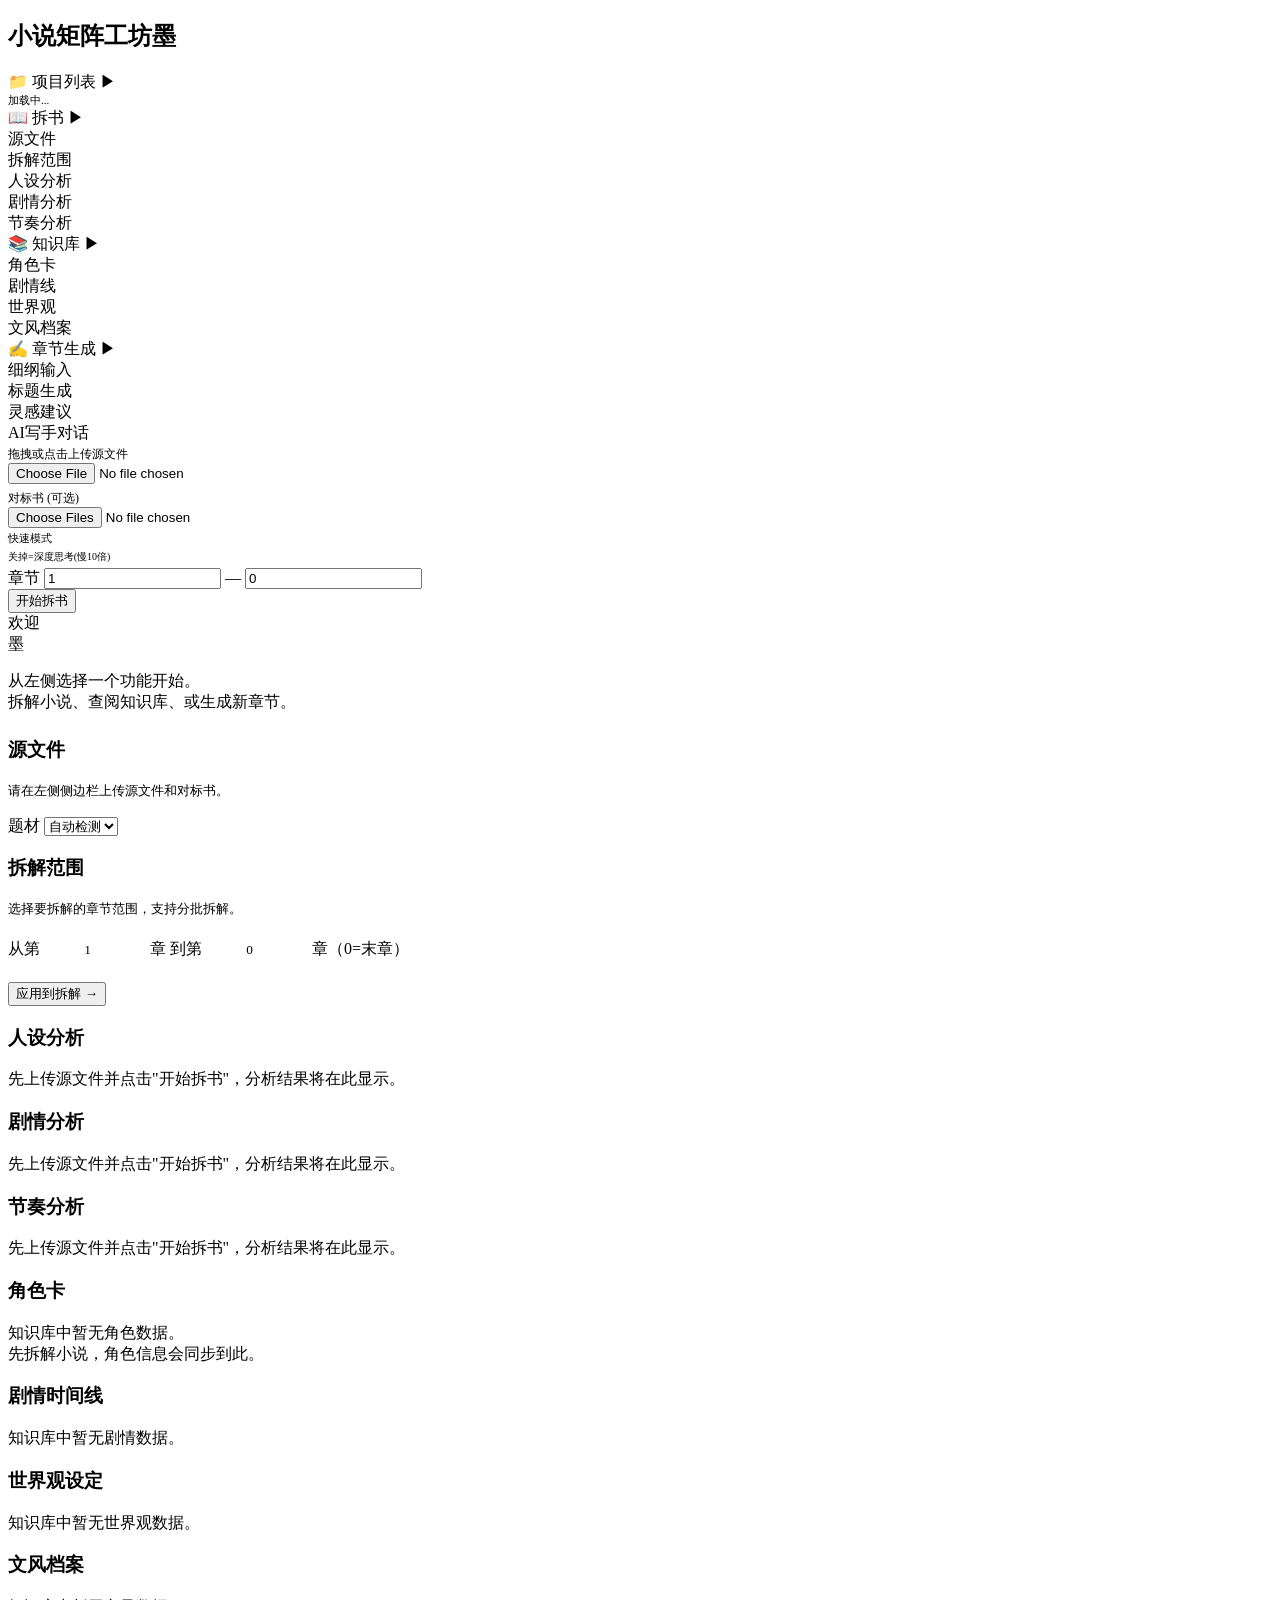
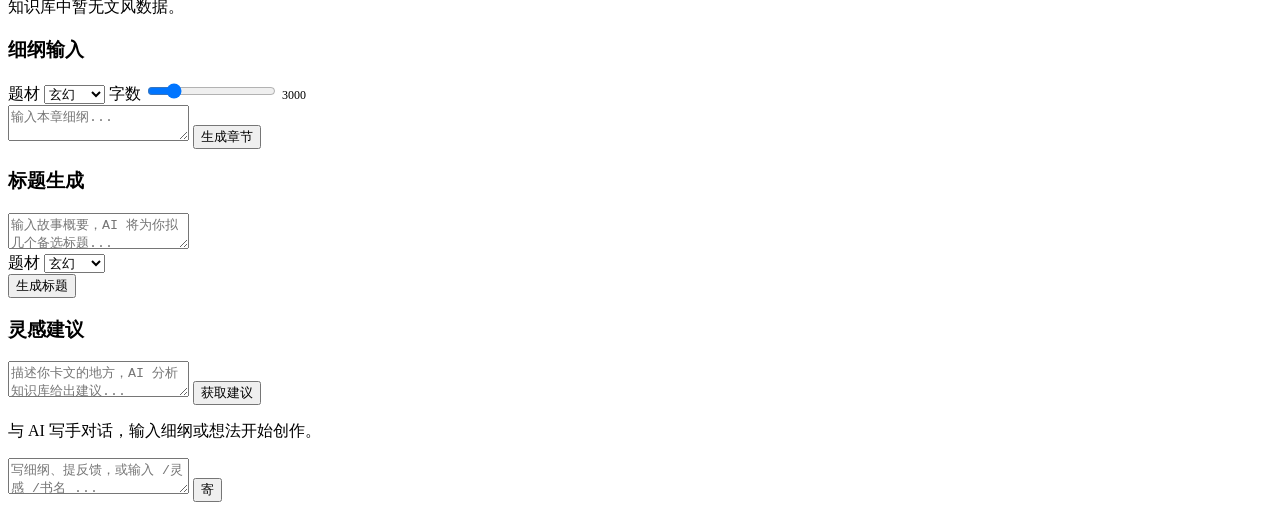
==== webui/templates/index.html @ 05a25d52 "feat: streaming chapter generation - text appears in real-time as AI writes" ====
<!DOCTYPE html>
<html lang="zh-CN">
<head>
<meta charset="UTF-8">
<meta name="viewport" content="width=device-width, initial-scale=1.0">
<title>小说矩阵工坊</title>
<link rel="stylesheet" href="/static/style.css">
</head>
<body>

<div class="app">

<!-- ============ SIDEBAR ============ -->
<aside class="sidebar" id="sidebar">

  <div class="sidebar-header">
    <h1>小说矩阵工坊<span class="stamp">墨</span></h1>
  </div>

  <nav class="sidebar-nav">

    <!-- 项目列表 Section -->
    <div class="nav-section open" id="nav-section-projects">
      <div class="nav-section-header" data-section="projects">
        <span class="icon">📁</span> 项目列表
        <span class="arrow">▶</span>
      </div>
      <div class="nav-items" id="projectListItems">
        <div class="nav-item" style="color:var(--ink-light);font-size:11px;">加载中...</div>
      </div>
    </div>

    <!-- 拆书 Section -->
    <div class="nav-section open" id="nav-section-deconstruct">
      <div class="nav-section-header" data-section="deconstruct">
        <span class="icon">📖</span> 拆书
        <span class="arrow">▶</span>
      </div>
      <div class="nav-items">
        <div class="nav-item active" data-panel="deconstruct-source">
          <span class="dot"></span> 源文件
        </div>
        <div class="nav-item" data-panel="deconstruct-range">
          <span class="dot"></span> 拆解范围
        </div>
        <div class="nav-item" data-panel="deconstruct-chars">
          <span class="dot"></span> 人设分析
        </div>
        <div class="nav-item" data-panel="deconstruct-plot">
          <span class="dot"></span> 剧情分析
        </div>
        <div class="nav-item" data-panel="deconstruct-pace">
          <span class="dot"></span> 节奏分析
        </div>
      </div>
    </div>

    <!-- 知识库 Section -->
    <div class="nav-section open" id="nav-section-kb">
      <div class="nav-section-header" data-section="kb">
        <span class="icon">📚</span> 知识库
        <span class="arrow">▶</span>
      </div>
      <div class="nav-items">
        <div class="nav-item" data-panel="kb-characters">
          <span class="dot"></span> 角色卡
        </div>
        <div class="nav-item" data-panel="kb-timeline">
          <span class="dot"></span> 剧情线
        </div>
        <div class="nav-item" data-panel="kb-world">
          <span class="dot"></span> 世界观
        </div>
        <div class="nav-item" data-panel="kb-style">
          <span class="dot"></span> 文风档案
        </div>
      </div>
    </div>

    <!-- 章节生成 Section -->
    <div class="nav-section open" id="nav-section-generate">
      <div class="nav-section-header" data-section="generate">
        <span class="icon">✍</span> 章节生成
        <span class="arrow">▶</span>
      </div>
      <div class="nav-items">
        <div class="nav-item" data-panel="generate-outline">
          <span class="dot"></span> 细纲输入
        </div>
        <div class="nav-item" data-panel="generate-title">
          <span class="dot"></span> 标题生成
        </div>
        <div class="nav-item" data-panel="generate-inspire">
          <span class="dot"></span> 灵感建议
        </div>
        <div class="nav-item" data-panel="generate-writer">
          <span class="dot"></span> AI写手对话
        </div>
      </div>
    </div>

  </nav>

  <!-- 文件上传 (常驻侧边栏) -->
  <div class="sidebar-upload-section">
    <div class="sidebar-upload" id="sidebarUploadZone">
      <span style="font-size:12px;color:var(--ink-light)">拖拽或点击上传源文件</span>
      <div class="file-name" id="sidebarFileName"></div>
    </div>
    <input type="file" class="file-input-hidden" id="fileInput" accept=".txt,.epub,.mobi">
    <div class="sidebar-upload" id="sidebarRefUploadZone" style="margin-top:4px;">
      <span style="font-size:12px;color:var(--ink-light)">对标书 (可选)</span>
      <div class="file-name" id="sidebarRefFileNames"></div>
    </div>
    <input type="file" class="file-input-hidden" id="refFileInput" accept=".txt,.epub,.mobi" multiple>
  </div>

  <div class="sidebar-actions">
    <div class="setting-row" style="margin-bottom:4px;">
      <label style="font-size:11px;color:var(--ink-light);">快速模式</label>
      <div class="toggle on" id="fastToggle" onclick="this.classList.toggle('on')"></div>
      <span style="font-size:10px;color:var(--ink-light);">关掉=深度思考(慢10倍)</span>
    </div>
    <div class="chapter-range">
      章节 <input type="number" id="chStart" value="1" min="1" placeholder="起"> —
      <input type="number" id="chEnd" value="0" min="0" placeholder="终">
    </div>
    <button class="btn btn-primary" onclick="startAnalyze()">开始拆书</button>
  </div>
</aside>

<!-- ============ MAIN ============ -->
<div class="main-content">

  <!-- Tab Bar -->
  <div class="tab-bar" id="tabBar">
    <div class="tab active" data-tab="welcome" onclick="activateTab('welcome')">
      欢迎 <span class="tab-close" onclick="event.stopPropagation();closeTab('welcome')" style="visibility:hidden">×</span>
    </div>
  </div>

  <!-- Tab Content -->
  <div class="tab-content-area" id="tabContentArea">

    <!-- Welcome Tab -->
    <div class="tab-panel active welcome-panel" id="panel-welcome">
      <div class="seal">墨</div>
      <p>从左侧选择一个功能开始。<br>拆解小说、查阅知识库、或生成新章节。</p>
      <div class="progress-row" style="margin-top:24px;justify-content:center;flex-wrap:wrap;gap:8px;">
        <div class="progress-dots" id="progressDots">
          <span class="progress-dot" title="文件处理"></span>
          <span class="progress-dot" title="拆书分析"></span>
          <span class="progress-dot" title="知识归档"></span>
          <span class="progress-dot" title="AI写手"></span>
        </div>
        <button class="btn btn-sm" id="stopBtn" onclick="stopPipeline()" style="display:none;color:var(--cinnabar);border-color:var(--cinnabar);">停止</button>
      </div>
    </div>

    <!-- === 拆书 Panels === -->
    <div class="tab-panel" id="panel-deconstruct-source">
      <h3>源文件</h3>
      <p style="font-size:13px;color:var(--ink-light);margin:16px 0;">请在左侧侧边栏上传源文件和对标书。</p>
      <div class="setting-row">
        <label>题材</label>
        <select class="genre-select" id="genreSelect">
          <option value="">自动检测</option>
          <option>玄幻</option><option>仙侠</option><option>武侠</option><option>都市</option>
          <option>轻小说</option><option>历史</option><option>军事</option><option>科幻</option>
          <option>奇幻</option><option>游戏</option><option>悬疑</option><option>现实</option>
          <option>体育</option><option>短篇</option><option>恋爱</option>
        </select>
      </div>
    </div>

    <div class="tab-panel" id="panel-deconstruct-range">
      <h3>拆解范围</h3>
      <p style="font-size:13px;color:var(--ink-light);margin:16px 0;">选择要拆解的章节范围，支持分批拆解。</p>
      <div style="display:flex;gap:12px;align-items:center;margin:16px 0;">
        <span>从第</span>
        <input type="number" id="chStartBig" value="1" min="1" style="width:70px;padding:8px;border:1px solid var(--ink-line);border-radius:var(--radius);font-family:var(--font);text-align:center;">
        <span>章 到第</span>
        <input type="number" id="chEndBig" value="0" min="0" style="width:70px;padding:8px;border:1px solid var(--ink-line);border-radius:var(--radius);font-family:var(--font);text-align:center;">
        <span>章（0=末章）</span>
      </div>
      <button class="btn btn-primary btn-sm" onclick="syncChapterRange()">应用到拆解 →</button>
    </div>

    <div class="tab-panel" id="panel-deconstruct-chars">
      <h3>人设分析</h3>
      <div class="empty-state"><p>先上传源文件并点击"开始拆书"，分析结果将在此显示。</p></div>
    </div>

    <div class="tab-panel" id="panel-deconstruct-plot">
      <h3>剧情分析</h3>
      <div class="empty-state"><p>先上传源文件并点击"开始拆书"，分析结果将在此显示。</p></div>
    </div>

    <div class="tab-panel" id="panel-deconstruct-pace">
      <h3>节奏分析</h3>
      <div class="empty-state"><p>先上传源文件并点击"开始拆书"，分析结果将在此显示。</p></div>
    </div>

    <!-- === 知识库 Panels === -->
    <div class="tab-panel" id="panel-kb-characters">
      <h3>角色卡</h3>
      <div class="kb-grid" id="kbCharGrid"></div>
      <div class="empty-state" id="kbCharEmpty"><p>知识库中暂无角色数据。<br>先拆解小说，角色信息会同步到此。</p></div>
    </div>

    <div class="tab-panel" id="panel-kb-timeline">
      <h3>剧情时间线</h3>
      <div id="kbTimelineContent"></div>
      <div class="empty-state" id="kbTimelineEmpty"><p>知识库中暂无剧情数据。</p></div>
    </div>

    <div class="tab-panel" id="panel-kb-world">
      <h3>世界观设定</h3>
      <div id="kbWorldContent"></div>
      <div class="empty-state" id="kbWorldEmpty"><p>知识库中暂无世界观数据。</p></div>
    </div>

    <div class="tab-panel" id="panel-kb-style">
      <h3>文风档案</h3>
      <div id="kbStyleContent"></div>
      <div class="empty-state" id="kbStyleEmpty"><p>知识库中暂无文风数据。</p></div>
    </div>

    <!-- === 章节生成 Panels === -->
    <div class="tab-panel" id="panel-generate-outline">
      <h3>细纲输入</h3>
      <div class="setting-row" style="margin-top:12px;">
        <label>题材</label>
        <select class="genre-select" id="genGenreSelect">
          <option>玄幻</option><option>仙侠</option><option>武侠</option><option>都市</option>
          <option>轻小说</option><option>历史</option><option>军事</option><option>科幻</option>
          <option>奇幻</option><option>游戏</option><option>悬疑</option><option>现实</option>
          <option>体育</option><option>短篇</option><option>恋爱</option>
        </select>
        <label>字数</label>
        <input type="range" min="2000" max="8000" value="3000" step="500" id="genWordCount" oninput="document.getElementById('wordCountLabel').textContent=this.value">
        <span id="wordCountLabel" style="font-size:12px;color:var(--ink-light)">3000</span>
      </div>
      <textarea class="outline-input" id="outlineInput" placeholder="输入本章细纲...&#10;&#10;例如：&#10;1. 林羽踏入秘境，遭遇三阶妖兽&#10;2. 苦战后觉醒新功法&#10;3. 秘境深处发现古修士遗迹"></textarea>
      <button class="btn btn-primary" onclick="startGenerateChapter()">生成章节</button>
    </div>

    <div class="tab-panel" id="panel-generate-title">
      <h3>标题生成</h3>
      <textarea class="outline-input" id="titleSynopsisInput" placeholder="输入故事概要，AI 将为你拟几个备选标题..."></textarea>
      <div class="setting-row">
        <label>题材</label>
        <select class="genre-select" id="titleGenreSelect">
          <option>玄幻</option><option>仙侠</option><option>武侠</option><option>都市</option>
          <option>轻小说</option><option>历史</option><option>军事</option><option>科幻</option>
          <option>奇幻</option><option>游戏</option><option>悬疑</option><option>现实</option>
          <option>体育</option><option>短篇</option><option>恋爱</option>
        </select>
      </div>
      <button class="btn btn-primary" onclick="generateTitles()">生成标题</button>
      <div id="titleResults" style="margin-top:16px;"></div>
    </div>

    <div class="tab-panel" id="panel-generate-inspire">
      <h3>灵感建议</h3>
      <textarea class="outline-input" id="inspireInput" placeholder="描述你卡文的地方，AI 分析知识库给出建议...&#10;&#10;例如：&#10;主角被三位元婴期修士围杀，怎么破局？"></textarea>
      <button class="btn btn-primary" onclick="getInspiration()">获取建议</button>
      <div id="inspireResults" style="margin-top:16px;"></div>
    </div>

    <div class="tab-panel" id="panel-generate-writer">
      <div class="chat-panel">
        <div class="chat-messages" id="chatMessages">
          <div class="empty-state"><p>与 AI 写手对话，输入细纲或想法开始创作。</p></div>
        </div>
        <div class="chat-input-area">
          <textarea id="chatInput" rows="2" placeholder="写细纲、提反馈，或输入 /灵感 /书名 ..." onkeydown="if(event.key==='Enter'&&!event.shiftKey){event.preventDefault();sendChat();}"></textarea>
          <button class="btn btn-primary" onclick="sendChat()">寄</button>
        </div>
      </div>
    </div>

  </div><!-- /tab-content-area -->

</div><!-- /main-content -->

</div><!-- /app -->

<script>
// ============ APP STATE ============
let sourceFilePath = '';
let sourceFileName = '';
let refFilePaths = [];
let refFileNames = [];
let savedChapters = [];
let chatHistory = [];
let analysisResult = null;

// ============ TAB SYSTEM ============
const openTabs = new Map();
openTabs.set('welcome', true);

function activateTab(tabId) {
  // Add tab if not open
  if (!openTabs.has(tabId) && tabId !== 'welcome') {
    const panel = document.getElementById('panel-' + tabId);
    const title = panel ? panel.querySelector('h3')?.textContent || tabId : tabId;
    openTabs.set(tabId, true);
    renderTabs();
  }

  // Deactivate all
  document.querySelectorAll('.tab').forEach(t => t.classList.remove('active'));
  document.querySelectorAll('.tab-panel').forEach(p => p.classList.remove('active'));

  // Activate target
  const tab = document.querySelector(`.tab[data-tab="${tabId}"]`);
  if (tab) tab.classList.add('active');
  const panel = document.getElementById('panel-' + tabId);
  if (panel) panel.classList.add('active');

  // Highlight sidebar nav item
  document.querySelectorAll('.nav-item').forEach(n => n.classList.remove('active'));
  const navItem = document.querySelector(`[data-panel="${tabId}"]`);
  if (navItem) navItem.classList.add('active');
}

function closeTab(tabId) {
  if (tabId === 'welcome') return;
  openTabs.delete(tabId);
  renderTabs();
  // Switch to welcome if closed tab was active
  const activeTab = document.querySelector('.tab.active');
  if (activeTab && activeTab.dataset.tab === tabId) {
    activateTab('welcome');
  }
}

function renderTabs() {
  const bar = document.getElementById('tabBar');
  let html = '';

  // Welcome tab always first
  html += `<div class="tab${getActiveTabId() === 'welcome' ? ' active' : ''}" data-tab="welcome" onclick="activateTab('welcome')">
    欢迎 <span class="tab-close" onclick="event.stopPropagation();closeTab('welcome')" style="visibility:hidden">×</span>
  </div>`;

  for (const [tid, _] of openTabs) {
    if (tid === 'welcome') continue;
    const panel = document.getElementById('panel-' + tid);
    const title = panel ? panel.querySelector('h3')?.textContent || tid : tid;
    const active = getActiveTabId() === tid ? ' active' : '';
    html += `<div class="tab${active}" data-tab="${tid}" onclick="activateTab('${tid}')">
      ${title} <span class="tab-close" onclick="event.stopPropagation();closeTab('${tid}')">×</span>
    </div>`;
  }
  bar.innerHTML = html;
}

function getActiveTabId() {
  const active = document.querySelector('.tab.active');
  return active ? active.dataset.tab : 'welcome';
}

function openPanel(panelId) {
  if (!openTabs.has(panelId)) {
    openTabs.set(panelId, true);
    renderTabs();
  }
  activateTab(panelId);
}

// ============ SIDEBAR NAVIGATION ============
document.querySelectorAll('.nav-section-header').forEach(header => {
  header.addEventListener('click', () => {
    const section = header.parentElement;
    section.classList.toggle('open');
  });
});

document.querySelectorAll('.nav-item').forEach(item => {
  item.addEventListener('click', () => {
    const panelId = item.dataset.panel;
    openPanel(panelId);
  });
});

// ============ FILE UPLOAD ============
const uploadZone = document.getElementById('sidebarUploadZone');
const fileInput = document.getElementById('fileInput');
const refUploadZone = document.getElementById('sidebarRefUploadZone');
const refFileInput = document.getElementById('refFileInput');

uploadZone.addEventListener('click', () => fileInput.click());
uploadZone.addEventListener('dragover', e => { e.preventDefault(); uploadZone.classList.add('dragover'); });
uploadZone.addEventListener('dragleave', () => uploadZone.classList.remove('dragover'));
uploadZone.addEventListener('drop', e => {
  e.preventDefault();
  uploadZone.classList.remove('dragover');
  if (e.dataTransfer.files.length) uploadFile(e.dataTransfer.files[0]);
});
fileInput.addEventListener('change', () => { if (fileInput.files.length) uploadFile(fileInput.files[0]); });

refUploadZone.addEventListener('click', () => refFileInput.click());
refUploadZone.addEventListener('dragover', e => { e.preventDefault(); refUploadZone.classList.add('dragover'); });
refUploadZone.addEventListener('dragleave', () => refUploadZone.classList.remove('dragover'));
refUploadZone.addEventListener('drop', e => {
  e.preventDefault();
  refUploadZone.classList.remove('dragover');
  Array.from(e.dataTransfer.files).forEach(uploadRefFile);
});
refFileInput.addEventListener('change', () => { Array.from(refFileInput.files).forEach(uploadRefFile); });

async function uploadFile(file) {
  const fd = new FormData();
  fd.append('file', file);
  try {
    const res = await fetch('/api/upload', { method: 'POST', body: fd });
    const data = await res.json();
    sourceFilePath = data.path;
    sourceFileName = data.filename;
    document.getElementById('sidebarFileName').textContent = '已选择: ' + data.filename;
    toast('源文件上传成功');
  } catch(e) { toast('上传失败: ' + e.message); }
}

async function uploadRefFile(file) {
  const fd = new FormData();
  fd.append('file', file);
  try {
    const res = await fetch('/api/upload-reference', { method: 'POST', body: fd });
    const data = await res.json();
    refFilePaths.push(data.path);
    refFileNames.push(data.filename);
    document.getElementById('sidebarRefFileNames').textContent = '已选择: ' + refFileNames.join(', ');
    toast('对标书上传成功');
  } catch(e) { toast('上传失败: ' + e.message); }
}

// ============ CHAPTER RANGE ============
function syncChapterRange() {
  document.getElementById('chStart').value = document.getElementById('chStartBig').value;
  document.getElementById('chEnd').value = document.getElementById('chEndBig').value;
  toast('拆解范围已应用');
  openPanel('deconstruct-source');
}

// Sync sidebar inputs to main inputs
document.getElementById('chStart').addEventListener('change', function() {
  document.getElementById('chStartBig').value = this.value;
});
document.getElementById('chEnd').addEventListener('change', function() {
  document.getElementById('chEndBig').value = this.value;
});

// ============ ANALYZE ============
async function startAnalyze() {
  if (!sourceFilePath) { toast('请先上传源文件'); return; }

  const fd = new FormData();
  fd.append('file_path', sourceFilePath);
  fd.append('genre', document.getElementById('genreSelect').value);
  fd.append('reference_paths', JSON.stringify(refFilePaths));
  fd.append('start_chapter', document.getElementById('chStart').value || '0');
  fd.append('end_chapter', document.getElementById('chEnd').value || '0');
  fd.append('fast_mode', document.getElementById('fastToggle').classList.contains('on'));
  fd.append('project', sourceFileName || '');

  try {
    const res = await fetch('/api/analyze', { method: 'POST', body: fd });
    await res.json();
    toast('拆书已启动，请查看进度');
    openPanel('deconstruct-chars');

    // Show loading state
    ['deconstruct-chars','deconstruct-plot','deconstruct-pace'].forEach(id => {
      const panel = document.getElementById('panel-' + id);
      if (panel) {
        const empty = panel.querySelector('.empty-state');
        if (empty) empty.innerHTML = '<div class="spinner"></div><p>分析中...</p>';
      }
    });
  } catch(e) { toast('启动失败: ' + e.message); }
}

// ============ CHAPTER GENERATION ============
async function startGenerateChapter() {
  const outline = document.getElementById('outlineInput').value.trim();
  if (!outline) { toast('请输入章节细纲'); return; }

  const fd = new FormData();
  fd.append('outline', outline);
  fd.append('genre', document.getElementById('genGenreSelect').value);
  fd.append('word_count', document.getElementById('genWordCount').value);
  fd.append('reference_style', analysisResult?.reference_style || '');

  try {
    const res = await fetch('/api/generate-chapter', { method: 'POST', body: fd });
    await res.json();
    toast('章节生成已启动');
    openPanel('generate-writer');
  } catch(e) { toast('生成失败: ' + e.message); }
}

// ============ TITLES ============
async function generateTitles() {
  const synopsis = document.getElementById('titleSynopsisInput').value.trim();
  if (!synopsis) { toast('请输入故事概要'); return; }

  const fd = new FormData();
  fd.append('synopsis', synopsis);
  fd.append('genre', document.getElementById('titleGenreSelect').value);

  try {
    const res = await fetch('/api/titles', { method: 'POST', body: fd });
    const data = await res.json();
    document.getElementById('titleResults').innerHTML = `<div class="message ai"><div class="msg-content">${escapeHtml(data.titles || '无结果')}</div></div>`;
  } catch(e) { toast('生成失败: ' + e.message); }
}

// ============ INSPIRATION ============
async function getInspiration() {
  const stuck = document.getElementById('inspireInput').value.trim();
  if (!stuck) { toast('请描述卡文的地方'); return; }

  const fd = new FormData();
  fd.append('stuck_point', stuck);

  try {
    const res = await fetch('/api/inspiration', { method: 'POST', body: fd });
    const data = await res.json();
    document.getElementById('inspireResults').innerHTML = `<div class="message ai"><div class="msg-content">${escapeHtml(data.suggestion || '无结果')}</div></div>`;
  } catch(e) { toast('获取失败: ' + e.message); }
}

// ============ CHAT ============
async function sendChat() {
  const input = document.getElementById('chatInput');
  const text = input.value.trim();
  if (!text) return;

  // Add user message
  const msgs = document.getElementById('chatMessages');
  const empty = msgs.querySelector('.empty-state');
  if (empty) empty.remove();

  msgs.innerHTML += `<div class="message user"><div class="msg-content">${escapeHtml(text)}</div></div>`;
  chatHistory.push({ role: 'user', content: text });
  input.value = '';
  msgs.scrollTop = msgs.scrollHeight;

  let response = '';

  // Handle slash commands
  if (text.startsWith('/灵感')) {
    const fd = new FormData();
    fd.append('stuck_point', text.replace('/灵感','').trim() || '卡文了');
    try {
      const res = await fetch('/api/inspiration', { method: 'POST', body: fd });
      const data = await res.json();
      response = data.suggestion || '暂时没有建议。';
    } catch(e) { response = '获取建议失败：' + e.message; }
  } else if (text.startsWith('/书名')) {
    const fd = new FormData();
    fd.append('synopsis', text.replace('/书名','').trim() || '无概要');
    fd.append('genre', document.getElementById('genGenreSelect').value);
    try {
      const res = await fetch('/api/titles', { method: 'POST', body: fd });
      const data = await res.json();
      response = data.titles || '暂时没有标题建议。';
    } catch(e) { response = '生成标题失败：' + e.message; }
  } else {
    // Treat as chapter outline — trigger chapter generation
    const fd = new FormData();
    fd.append('outline', text);
    fd.append('genre', document.getElementById('genGenreSelect').value);
    fd.append('word_count', document.getElementById('genWordCount').value);
    try {
      const res = await fetch('/api/generate-chapter', { method: 'POST', body: fd });
      await res.json();
      response = '章节生成已启动，请稍候查看结果...';
    } catch(e) { response = '生成失败：' + e.message; }
  }

  msgs.innerHTML += `<div class="message ai">
    <div class="msg-content">${escapeHtml(response)}</div>
    <div class="msg-actions">
      <button class="btn btn-sm" onclick="adoptChapter(this)">采纳</button>
      <button class="btn btn-sm" onclick="toast('请手动微调')">微调</button>
      <button class="btn btn-sm" onclick="toast('重新生成中...')">重写</button>
    </div>
  </div>`;
  chatHistory.push({ role: 'assistant', content: response });
  msgs.scrollTop = msgs.scrollHeight;
}

function adoptChapter(btn) {
  const content = btn.parentElement.previousElementSibling.textContent;
  const chNum = savedChapters.length + 1;
  savedChapters.push({ chapter: chNum, content, time: new Date().toLocaleTimeString() });
  refreshKBPanel();
  toast(`第${chNum}章已保存到知识库`);
}

// ============ SSE PROGRESS ============
const agentLabels = ['文件处理', '拆书分析', '知识归档', 'AI写手'];
let streamBuffer = '';
let streamMsgEl = null;

const evtSource = new EventSource('/api/events');
evtSource.onmessage = function(event) {
  try {
    const data = JSON.parse(event.data);
    updateProgress(data.agent_id, data.status, data.message || '');

    // Streaming text for Agent4
    if (data.status === 'streaming' && data.message) {
      handleStreamChunk(data.message);
    }

    // Auto-refresh panels when agent finishes
    if (data.status === 'done') {
      if (data.agent_id === 'agent4') {
        // Finalize streamed chapter
        finalizeStreamedChapter();
      }
      fetchState();
    }
  } catch(e) {}
};

function handleStreamChunk(chunk) {
  streamBuffer += chunk;
  const msgs = document.getElementById('chatMessages');
  const empty = msgs.querySelector('.empty-state');
  if (empty) empty.remove();

  if (!streamMsgEl) {
    streamMsgEl = document.createElement('div');
    streamMsgEl.className = 'message ai';
    streamMsgEl.innerHTML = '<div class="msg-content"></div>';
    msgs.appendChild(streamMsgEl);
  }
  streamMsgEl.querySelector('.msg-content').textContent = streamBuffer;
  msgs.scrollTop = msgs.scrollHeight;
}

function finalizeStreamedChapter() {
  if (streamMsgEl && streamBuffer) {
    // Add action buttons
    const actions = document.createElement('div');
    actions.className = 'msg-actions';
    actions.innerHTML = `
      <button class="btn btn-sm" onclick="adoptChapter(this)">采纳</button>
      <button class="btn btn-sm" onclick="toast('请手动微调')">微调</button>
      <button class="btn btn-sm" onclick="toast('重新生成中...')">重写</button>
    `;
    streamMsgEl.appendChild(actions);
    chatHistory.push({ role: 'assistant', content: streamBuffer });
    lastChapter = streamBuffer;
  }
  streamBuffer = '';
  streamMsgEl = null;
}

function updateProgress(agentId, status, message) {
  const dots = document.querySelectorAll('#progressDots .progress-dot');
  const agentMap = { agent1: 0, agent2: 1, agent3: 2, agent4: 3 };
  const idx = agentMap[agentId];
  if (idx === undefined) return;
  // Don't clear other dots
  dots.forEach((d, i) => {
    if (i === idx) {
      d.classList.remove('running', 'done');
      if (status === 'running') d.classList.add('running');
      if (status === 'done') d.classList.add('done');
    }
  });
  // Update title
  dots.forEach((d, i) => { d.title = agentLabels[i]; });
  // Show message if available
  if (message && message.length > 0 && message.length < 80) {
    updateProgressLabel(message);
  }
}

let progressLabelEl = null;
function updateProgressLabel(msg) {
  if (!progressLabelEl) {
    progressLabelEl = document.createElement('span');
    progressLabelEl.style.cssText = 'font-size:11px;color:var(--ink-light);margin-left:8px;';
    const row = document.querySelector('.progress-row');
    if (row) row.appendChild(progressLabelEl);
  }
  progressLabelEl.textContent = msg;
}

// ============ STATE POLLING ============
let lastResultHash = '';

async function fetchState() {
  try {
    const res = await fetch('/api/state');
    const data = await res.json();
    if (!data.result) return;

    analysisResult = data.result;

    // Sync progress dots
    syncProgressDots(data);

    // Always render KB panels (has historical data from disk)
    renderKBPanels(data.knowledge_base, data.result.genre);

    // Show new chapter (check BEFORE hash — chapter text is deep in the result)
    if (data.result.last_chapter) {
      renderLastChapter(data.result.last_chapter);
    }

    // Check if result changed (skip decon re-render if same)
    const hash = JSON.stringify(data.result).substring(0, 200);
    if (hash === lastResultHash) return;
    lastResultHash = hash;

    // Populate deconstruct panels (only during/after analysis)
    if (data.result.decon_results && data.result.decon_results.length > 0) {
      renderDeconstructResults(data.result.decon_results);
    }
  } catch(e) {}
}

// ============ PROJECT MANAGEMENT ============
let currentProject = '';
let allProjects = [];

async function loadProjects() {
  try {
    const res = await fetch('/api/state');
    const data = await res.json();
    allProjects = data.projects || [];
    if (data.knowledge_base?.project) {
      currentProject = data.knowledge_base.project;
    }
    renderProjectList();
  } catch(e) {}
}

function renderProjectList() {
  const container = document.getElementById('projectListItems');
  if (!allProjects.length) {
    container.innerHTML = '<div class="nav-item" style="color:var(--ink-light);font-size:11px;">暂无项目</div>';
    return;
  }
  container.innerHTML = allProjects.map(p =>
    `<div class="nav-item${p === currentProject ? ' active' : ''}" data-project="${escapeHtml(p)}">
      <span class="dot"></span> ${escapeHtml(p)}
    </div>`
  ).join('');
  // Use event delegation
  container.querySelectorAll('.nav-item[data-project]').forEach(el => {
    el.addEventListener('click', function() {
      selectProject(this.dataset.project);
    });
  });
}

async function selectProject(projectName) {
  currentProject = projectName;
  renderProjectList();
  try {
    const res = await fetch('/api/state?project=' + encodeURIComponent(projectName));
    const data = await res.json();
    analysisResult = data.result;
    renderKBPanels(data.knowledge_base, data.knowledge_base?.genre || '');
    openPanel('kb-characters');
  } catch(e) {}
}

// ============ CHECKPOINT DETECTION ============
async function checkIncompleteTasks() {
  try {
    const res = await fetch('/api/checkpoints');
    const data = await res.json();
    if (data.checkpoints && data.checkpoints.length > 0) {
      showCheckpointModal(data.checkpoints);
    }
  } catch(e) {}
}

function showCheckpointModal(checkpoints) {
  const overlay = document.createElement('div');
  overlay.style.cssText = 'position:fixed;inset:0;background:rgba(0,0,0,0.3);z-index:999;display:flex;align-items:center;justify-content:center;';

  const items = checkpoints.map(c => `
    <div style="display:flex;align-items:center;justify-content:space-between;padding:10px;border:1px solid var(--ink-line);border-radius:var(--radius);margin:6px 0;">
      <div>
        <strong>${escapeHtml(c.project)}</strong>
        <span style="font-size:11px;color:var(--ink-light);margin-left:8px;">${c.chunks} chunks · ${escapeHtml(c.genre||'')}</span>
      </div>
      <button class="btn btn-primary btn-sm" onclick="resumeTask('${escapeHtml(c.file_path||'')}', '${escapeHtml(c.project)}', '${escapeHtml(c.genre||'玄幻')}')">继续</button>
    </div>
  `).join('');

  overlay.innerHTML = `
    <div style="background:var(--card-bg);padding:24px;border-radius:var(--radius);max-width:480px;width:90%;border:1px solid var(--ink-line);">
      <h3 style="margin-bottom:8px;">发现未完成任务</h3>
      <p style="font-size:13px;color:var(--ink-light);margin-bottom:16px;">以下项目有未完成的拆解任务，可以继续执行归档步骤：</p>
      ${items}
      <div style="margin-top:12px;text-align:right;">
        <button class="btn btn-sm" onclick="this.closest('[style*=fixed]').remove()">忽略</button>
      </div>
    </div>`;
  document.body.appendChild(overlay);
}

async function resumeTask(filePath, project, genre) {
  // Remove modal
  document.querySelector('[style*=fixed][style*=rgba]')?.remove();
  if (!filePath) { toast('文件路径丢失，无法续跑'); return; }

  const fd = new FormData();
  fd.append('file_path', filePath);
  fd.append('genre', genre);
  fd.append('reference_paths', '[]');
  fd.append('start_chapter', '0');
  fd.append('end_chapter', '0');
  fd.append('fast_mode', document.getElementById('fastToggle').classList.contains('on'));
  fd.append('project', project);

  try {
    await fetch('/api/analyze', { method: 'POST', body: fd });
    toast('已启动续跑: ' + project);
  } catch(e) { toast('启动失败: ' + e.message); }
}

// Initial fetch on load
checkIncompleteTasks();
loadProjects();
fetchState();
setInterval(fetchState, 4000);

// --- Render deconstruct results ---
function renderDeconstructResults(deconResults) {
  // Merge all results
  const allChars = [];
  const allRels = [];
  const allHooks = [];
  const allDopamine = [];
  const allStyle = [];
  const allForeshadowing = { planted: [], resolved: [] };

  deconResults.forEach(r => {
    (r.characters || []).forEach(c => { if (!allChars.find(x => x.name === c.name)) allChars.push(c); });
    (r.relationships || []).forEach(rel => allRels.push(rel));
    (r.hooks || []).forEach(h => allHooks.push(h));
    if (r.dopamine_curve && r.dopamine_curve.type) allDopamine.push(r.dopamine_curve);
    if (r.style_dna && Object.keys(r.style_dna).length) allStyle.push(r.style_dna);
    (r.foreshadowing?.planted || []).forEach(f => allForeshadowing.planted.push(f));
    (r.foreshadowing?.resolved || []).forEach(f => allForeshadowing.resolved.push(f));
  });

  // 人设分析
  const charPanel = document.getElementById('panel-deconstruct-chars');
  if (charPanel) {
    let html = '<h3>人设分析</h3>';
    if (allChars.length === 0) {
      html += '<div class="empty-state"><p>本段未检测到新角色</p></div>';
    } else {
      html += allChars.map(c => `
        <div class="char-card">
          <strong>${escapeHtml(c.name || '?')}</strong>
          ${c.explicit_traits ? '<br>特征: ' + escapeHtml(c.explicit_traits) : ''}
          ${c.hidden_motivation ? '<br>动机: ' + escapeHtml(c.hidden_motivation) : ''}
          ${c.core_conflict ? '<br>矛盾: ' + escapeHtml(c.core_conflict) : ''}
        </div>`).join('');
    }
    if (allRels.length > 0) {
      html += '<h3>人物关系</h3>';
      html += allRels.map(r => `<div class="char-card">
        ${escapeHtml((r.pair||[]).join(' ↔ '))}: ${escapeHtml(r.type||'')} (亲密度:${r.intimacy||0})
        ${r.trend ? ' → ' + escapeHtml(r.trend) : ''}
      </div>`).join('');
    }
    charPanel.innerHTML = html;
  }

  // 剧情分析
  const plotPanel = document.getElementById('panel-deconstruct-plot');
  if (plotPanel) {
    let html = '<h3>剧情分析</h3>';
    if (allHooks.length === 0) {
      html += '<div class="empty-state"><p>未检测到明确钩子</p></div>';
    } else {
      html += allHooks.map(h => `<div class="char-card">
        [${escapeHtml(h.type||'')}] 评分:${h.score||'?'}/10 — ${escapeHtml(h.description||'')}
      </div>`).join('');
    }
    // Foreshadowing
    if (allForeshadowing.planted.length > 0) {
      html += '<h3>已埋伏笔</h3>';
      html += allForeshadowing.planted.map(f => `<div class="char-card">${escapeHtml(f.description||'')} (置信度:${f.confidence||'?'})</div>`).join('');
    }
    if (allForeshadowing.resolved.length > 0) {
      html += '<h3>已回收伏笔</h3>';
      html += allForeshadowing.resolved.map(f => `<div class="char-card">${escapeHtml(f.description||'')}</div>`).join('');
    }
    plotPanel.innerHTML = html;
  }

  // 节奏分析
  const pacePanel = document.getElementById('panel-deconstruct-pace');
  if (pacePanel) {
    let html = '<h3>节奏分析</h3>';
    if (allDopamine.length > 0) {
      html += '<h4>爽点/情绪曲线</h4>';
      html += allDopamine.map(d => `<div class="char-card">
        类型: ${escapeHtml(d.type||'')} | 强度: ${d.intensity||0} | ${escapeHtml(d.note||'')}
      </div>`).join('');
    }
    if (allStyle.length > 0) {
      html += '<h4>文风DNA</h4>';
      const s = allStyle[allStyle.length-1]; // most recent
      html += `<div class="char-card">
        成语密度: ${s.idiom_density||'?'} | 对白占比: ${s.dialogue_ratio||'?'} | 平均句长: ${s.avg_sentence_length||'?'}
        ${s.camera_sequence ? '<br>镜头: ' + escapeHtml(s.camera_sequence) : ''}
        ${s.sentence_patterns?.length ? '<br>句式指纹: ' + s.sentence_patterns.join(', ') : ''}
      </div>`;
    }
    if (allDopamine.length === 0 && allStyle.length === 0) {
      html += '<div class="empty-state"><p>节奏数据收集中</p></div>';
    }
    pacePanel.innerHTML = html;
  }
}

// --- KB Panels ---
function renderKBPanels(kbData, genre) {
  if (!kbData) return;

  genre = genre || kbData.genre || '玄幻';
  const chars = kbData.characters || [];
  const charCount = kbData.character_count || chars.length;
  const foreshadowingCount = kbData.foreshadowing_count || 0;
  const styleProfile = kbData.style_profile || {};

  // Character cards panel
  const charGrid = document.getElementById('kbCharGrid');
  const charEmpty = document.getElementById('kbCharEmpty');
  if (charCount > 0 && chars.length > 0) {
    if (charEmpty) charEmpty.style.display = 'none';
    if (charGrid) {
      charGrid.innerHTML = chars.slice(0, 50).map(c => `
        <div class="kb-card">
          <h4>${escapeHtml(c.name || '未命名')}</h4>
          ${c.explicit_traits ? '<p>特征: '+escapeHtml(String(c.explicit_traits).substring(0,200))+'</p>' : ''}
          ${c.hidden_motivation ? '<p>动机: '+escapeHtml(String(c.hidden_motivation).substring(0,200))+'</p>' : ''}
          ${c.core_conflict ? '<p>矛盾: '+escapeHtml(String(c.core_conflict).substring(0,200))+'</p>' : ''}
        </div>`).join('');
    }
  } else {
    if (charEmpty) charEmpty.style.display = 'block';
    if (charGrid) charGrid.innerHTML = '';
  }

  // World settings panel
  const worldPanel = document.getElementById('panel-kb-world');
  if (worldPanel) {
    worldPanel.innerHTML = `<h3>世界观设定</h3>
      <div class="kb-card"><h4>题材</h4><p>${escapeHtml(genre)}</p></div>
      <div class="kb-card"><h4>已收录角色</h4><p>${charCount} 人</p></div>
      <div class="kb-card"><h4>伏笔线索</h4><p>${foreshadowingCount} 条</p></div>`;
  }

  // Style profile panel
  const stylePanel = document.getElementById('panel-kb-style');
  if (stylePanel && Object.keys(styleProfile).length > 0) {
    stylePanel.innerHTML = `<h3>文风档案</h3>
      <div class="kb-card"><h4>成语密度</h4><p>${styleProfile.idiom_density||'?'}</p></div>
      <div class="kb-card"><h4>对白占比</h4><p>${styleProfile.dialogue_ratio||'?'}</p></div>
      <div class="kb-card"><h4>平均句长</h4><p>${styleProfile.avg_sentence_length||'?'}</p></div>
      ${styleProfile.camera_sequence ? '<div class="kb-card"><h4>镜头模式</h4><p>'+escapeHtml(String(styleProfile.camera_sequence))+'</p></div>' : ''}
      ${styleProfile.sentence_patterns ? '<div class="kb-card"><h4>句式指纹</h4><p>'+escapeHtml(String(styleProfile.sentence_patterns))+'</p></div>' : ''}`;
  }

  // Plot timeline panel
  const timelinePanel = document.getElementById('panel-kb-timeline');
  const timeline = kbData.plot_timeline || [];
  if (timelinePanel && timeline.length > 0) {
    let html = '<h3>剧情时间线</h3>';
    timeline.forEach((entry, i) => {
      if (entry && entry.hooks) {
        html += `<div class="kb-card"><h4>第${i+1}批次</h4>`;
        (entry.hooks || []).slice(0,5).forEach(h => {
          html += `<p>[${escapeHtml((h.type||''))}] ${escapeHtml((h.description||'').substring(0,100))}</p>`;
        });
        html += '</div>';
      }
    });
    timelinePanel.innerHTML = html;
  }

  // Saved chapters
  if (savedChapters.length > 0) {
    const tPanel = document.getElementById('panel-kb-timeline');
    if (tPanel) {
      tPanel.innerHTML += '<h3>已保存章节</h3>' + savedChapters.map(c =>
        `<div class="chapter-list-item" onclick="openPanel(\'generate-writer\')">第${c.chapter}章 — ${c.time}</div>`
      ).join('');
    }
  }
}

// --- Chapter display ---
let lastChapter = '';
function renderLastChapter(chapter) {
  if (!chapter || chapter === lastChapter) return;
  lastChapter = chapter;
  const msgs = document.getElementById('chatMessages');
  const empty = msgs.querySelector('.empty-state');
  if (empty) empty.remove();
  if (!chatHistory.some(m => m.content === chapter)) {
    msgs.innerHTML += `<div class="message ai">
      <div class="msg-content">${escapeHtml(chapter)}</div>
      <div class="msg-actions">
        <button class="btn btn-sm" onclick="adoptChapter(this)">采纳</button>
        <button class="btn btn-sm" onclick="toast('请手动微调')">微调</button>
        <button class="btn btn-sm" onclick="toast('重新生成中...')">重写</button>
      </div>
    </div>`;
    chatHistory.push({ role: 'assistant', content: chapter });
    msgs.scrollTop = msgs.scrollHeight;
  }
}

async function stopPipeline() {
  try {
    await fetch('/api/stop', { method: 'POST' });
    toast('已发送停止信号');
  } catch(e) { toast('停止失败'); }
}

function syncProgressDots(data) {
  const stopBtn = document.getElementById('stopBtn');
  // Show stop button when pipeline is running
  if (data.current_step && data.current_step !== 'idle' && data.progress > 0 && data.progress < 1) {
    stopBtn.style.display = 'inline-block';
  } else {
    stopBtn.style.display = 'none';
  }
  const stepMap = { 'idle': -1, 'agent1': 0, 'agent2': 1, 'agent3': 2, 'agent4': 3 };
  const current = stepMap[data.current_step] || -1;
  const dots = document.querySelectorAll('#progressDots .progress-dot');
  dots.forEach((d, i) => {
    d.classList.remove('running', 'done');
    if (i < current) d.classList.add('done');
    if (i === current && data.progress > 0 && data.progress < 1) d.classList.add('running');
    if (data.progress >= (i+1)/4) d.classList.add('done');
  });
}

// ============ UTILS ============
function toast(msg) {
  const t = document.createElement('div');
  t.className = 'toast';
  t.textContent = msg;
  document.body.appendChild(t);
  setTimeout(() => t.remove(), 3000);
}

function escapeHtml(str) {
  const div = document.createElement('div');
  div.textContent = str;
  return div.innerHTML;
}

// ============ INIT ============
renderTabs();
</script>

</body>
</html>
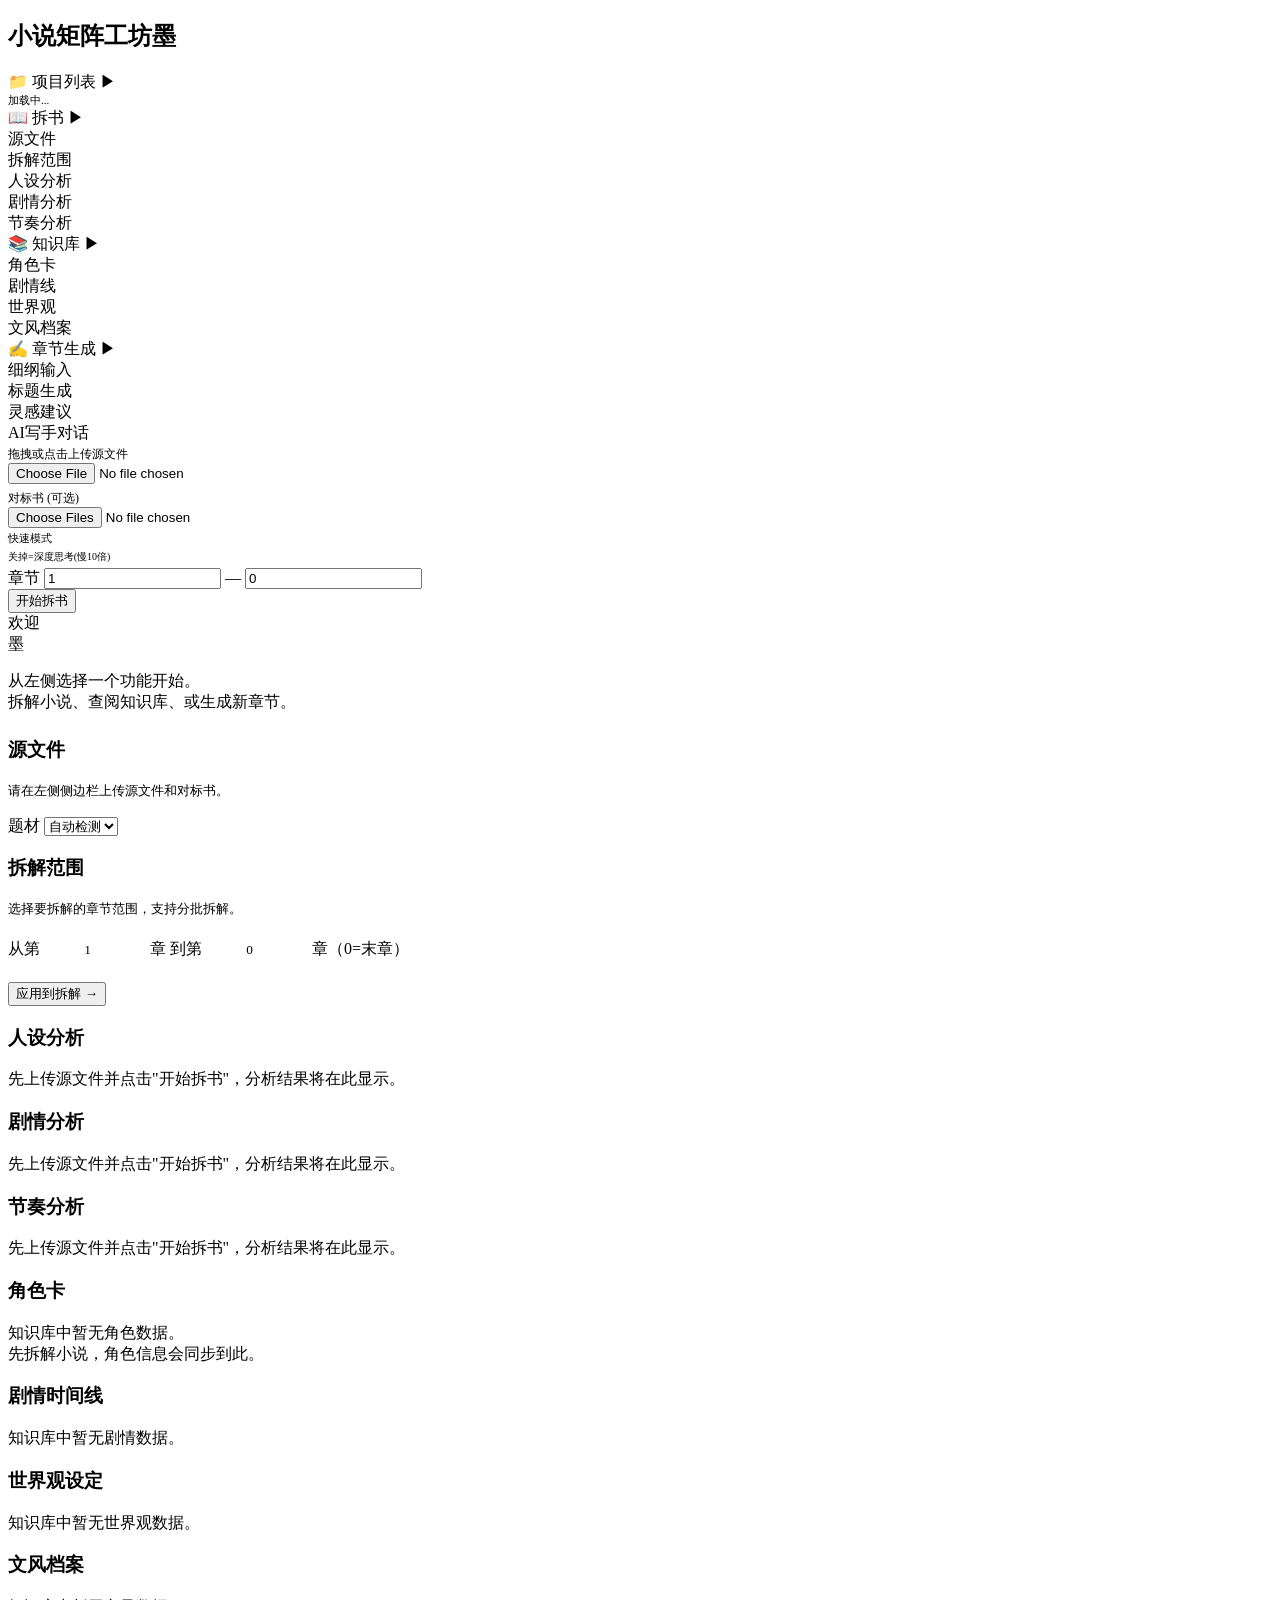
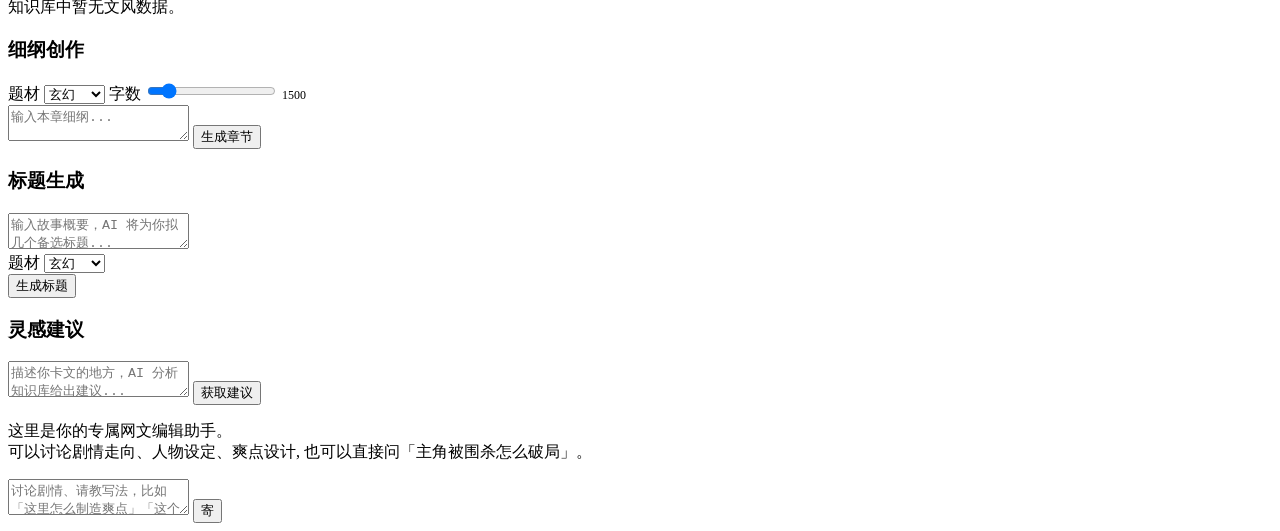
==== commit 905bf31a: "feat: separate chapter generation (outline) from editor chat (discussion); streaming in outline pane" ====
--- a/webui/templates/index.html
+++ b/webui/templates/index.html
@@ -228,7 +228,7 @@
 
     <!-- === 章节生成 Panels === -->
     <div class="tab-panel" id="panel-generate-outline">
-      <h3>细纲输入</h3>
+      <h3>细纲创作</h3>
       <div class="setting-row" style="margin-top:12px;">
         <label>题材</label>
         <select class="genre-select" id="genGenreSelect">
@@ -238,11 +238,12 @@
           <option>体育</option><option>短篇</option><option>恋爱</option>
         </select>
         <label>字数</label>
-        <input type="range" min="2000" max="8000" value="3000" step="500" id="genWordCount" oninput="document.getElementById('wordCountLabel').textContent=this.value">
-        <span id="wordCountLabel" style="font-size:12px;color:var(--ink-light)">3000</span>
+        <input type="range" min="1000" max="5000" value="1500" step="500" id="genWordCount" oninput="document.getElementById('wordCountLabel').textContent=this.value">
+        <span id="wordCountLabel" style="font-size:12px;color:var(--ink-light)">1500</span>
       </div>
       <textarea class="outline-input" id="outlineInput" placeholder="输入本章细纲...&#10;&#10;例如：&#10;1. 林羽踏入秘境，遭遇三阶妖兽&#10;2. 苦战后觉醒新功法&#10;3. 秘境深处发现古修士遗迹"></textarea>
       <button class="btn btn-primary" onclick="startGenerateChapter()">生成章节</button>
+      <div id="outlineChapterResult" style="margin-top:16px;"></div>
     </div>
 
     <div class="tab-panel" id="panel-generate-title">
@@ -271,10 +272,10 @@
     <div class="tab-panel" id="panel-generate-writer">
       <div class="chat-panel">
         <div class="chat-messages" id="chatMessages">
-          <div class="empty-state"><p>与 AI 写手对话，输入细纲或想法开始创作。</p></div>
+          <div class="empty-state"><p>这里是你的专属网文编辑助手。<br>可以讨论剧情走向、人物设定、爽点设计, 也可以直接问「主角被围杀怎么破局」。</p></div>
         </div>
         <div class="chat-input-area">
-          <textarea id="chatInput" rows="2" placeholder="写细纲、提反馈，或输入 /灵感 /书名 ..." onkeydown="if(event.key==='Enter'&&!event.shiftKey){event.preventDefault();sendChat();}"></textarea>
+          <textarea id="chatInput" rows="2" placeholder="讨论剧情、请教写法，比如「这里怎么制造爽点」「这个角色会不会太扁平」..." onkeydown="if(event.key==='Enter'&&!event.shiftKey){event.preventDefault();sendChat();}"></textarea>
           <button class="btn btn-primary" onclick="sendChat()">寄</button>
         </div>
       </div>
@@ -533,72 +534,59 @@
   } catch(e) { toast('获取失败: ' + e.message); }
 }
 
-// ============ CHAT ============
+// ============ CHAPTER GENERATION (Outline Panel) ============
+async function startGenerateChapter() {
+  const outline = document.getElementById('outlineInput').value.trim();
+  if (!outline) { toast('请输入章节细纲'); return; }
+
+  const resultArea = document.getElementById('outlineChapterResult');
+  resultArea.innerHTML = '<div class="spinner"></div> AI写手正在创作中...';
+
+  const fd = new FormData();
+  fd.append('outline', outline);
+  fd.append('genre', document.getElementById('genGenreSelect').value);
+  fd.append('word_count', document.getElementById('genWordCount').value);
+  fd.append('reference_style', analysisResult?.reference_style || '');
+
+  try {
+    await fetch('/api/generate-chapter', { method: 'POST', body: fd });
+    toast('生成已启动，请等待流式输出');
+    // Streaming text will appear via SSE in the outline panel
+  } catch(e) { toast('生成失败: ' + e.message); }
+}
+
+// ============ CHAT (Editor Assistant) ============
 async function sendChat() {
   const input = document.getElementById('chatInput');
   const text = input.value.trim();
   if (!text) return;
 
-  // Add user message
   const msgs = document.getElementById('chatMessages');
   const empty = msgs.querySelector('.empty-state');
   if (empty) empty.remove();
 
   msgs.innerHTML += `<div class="message user"><div class="msg-content">${escapeHtml(text)}</div></div>`;
-  chatHistory.push({ role: 'user', content: text });
   input.value = '';
   msgs.scrollTop = msgs.scrollHeight;
 
-  let response = '';
-
-  // Handle slash commands
-  if (text.startsWith('/灵感')) {
-    const fd = new FormData();
-    fd.append('stuck_point', text.replace('/灵感','').trim() || '卡文了');
-    try {
-      const res = await fetch('/api/inspiration', { method: 'POST', body: fd });
-      const data = await res.json();
-      response = data.suggestion || '暂时没有建议。';
-    } catch(e) { response = '获取建议失败：' + e.message; }
-  } else if (text.startsWith('/书名')) {
-    const fd = new FormData();
-    fd.append('synopsis', text.replace('/书名','').trim() || '无概要');
-    fd.append('genre', document.getElementById('genGenreSelect').value);
-    try {
-      const res = await fetch('/api/titles', { method: 'POST', body: fd });
-      const data = await res.json();
-      response = data.titles || '暂时没有标题建议。';
-    } catch(e) { response = '生成标题失败：' + e.message; }
-  } else {
-    // Treat as chapter outline — trigger chapter generation
-    const fd = new FormData();
-    fd.append('outline', text);
-    fd.append('genre', document.getElementById('genGenreSelect').value);
-    fd.append('word_count', document.getElementById('genWordCount').value);
-    try {
-      const res = await fetch('/api/generate-chapter', { method: 'POST', body: fd });
-      await res.json();
-      response = '章节生成已启动，请稍候查看结果...';
-    } catch(e) { response = '生成失败：' + e.message; }
-  }
-
-  msgs.innerHTML += `<div class="message ai">
-    <div class="msg-content">${escapeHtml(response)}</div>
-    <div class="msg-actions">
-      <button class="btn btn-sm" onclick="adoptChapter(this)">采纳</button>
-      <button class="btn btn-sm" onclick="toast('请手动微调')">微调</button>
-      <button class="btn btn-sm" onclick="toast('重新生成中...')">重写</button>
-    </div>
-  </div>`;
-  chatHistory.push({ role: 'assistant', content: response });
-  msgs.scrollTop = msgs.scrollHeight;
+  const fd = new FormData();
+  fd.append('message', text);
+  fd.append('genre', document.getElementById('genGenreSelect').value);
+
+  try {
+    const res = await fetch('/api/chat', { method: 'POST', body: fd });
+    const data = await res.json();
+    msgs.innerHTML += `<div class="message ai"><div class="msg-content">${escapeHtml(data.reply || '...')}</div></div>`;
+    msgs.scrollTop = msgs.scrollHeight;
+  } catch(e) {
+    msgs.innerHTML += `<div class="message ai"><div class="msg-content">抱歉，出错了：${escapeHtml(e.message)}</div></div>`;
+  }
 }
 
 function adoptChapter(btn) {
   const content = btn.parentElement.previousElementSibling.textContent;
   const chNum = savedChapters.length + 1;
   savedChapters.push({ chapter: chNum, content, time: new Date().toLocaleTimeString() });
-  refreshKBPanel();
   toast(`第${chNum}章已保存到知识库`);
 }
 
@@ -631,32 +619,25 @@
 
 function handleStreamChunk(chunk) {
   streamBuffer += chunk;
-  const msgs = document.getElementById('chatMessages');
-  const empty = msgs.querySelector('.empty-state');
-  if (empty) empty.remove();
-
-  if (!streamMsgEl) {
-    streamMsgEl = document.createElement('div');
-    streamMsgEl.className = 'message ai';
-    streamMsgEl.innerHTML = '<div class="msg-content"></div>';
-    msgs.appendChild(streamMsgEl);
-  }
-  streamMsgEl.querySelector('.msg-content').textContent = streamBuffer;
-  msgs.scrollTop = msgs.scrollHeight;
+  // Show streaming text in the outline panel
+  const resultArea = document.getElementById('outlineChapterResult');
+  if (!resultArea) return;
+  resultArea.innerHTML = `<div class="message ai"><div class="msg-content">${escapeHtml(streamBuffer)}</div></div>`;
 }
 
 function finalizeStreamedChapter() {
-  if (streamMsgEl && streamBuffer) {
-    // Add action buttons
-    const actions = document.createElement('div');
-    actions.className = 'msg-actions';
-    actions.innerHTML = `
-      <button class="btn btn-sm" onclick="adoptChapter(this)">采纳</button>
-      <button class="btn btn-sm" onclick="toast('请手动微调')">微调</button>
-      <button class="btn btn-sm" onclick="toast('重新生成中...')">重写</button>
-    `;
-    streamMsgEl.appendChild(actions);
-    chatHistory.push({ role: 'assistant', content: streamBuffer });
+  if (streamBuffer) {
+    const resultArea = document.getElementById('outlineChapterResult');
+    if (resultArea) {
+      resultArea.innerHTML = `<div class="message ai">
+        <div class="msg-content">${escapeHtml(streamBuffer)}</div>
+        <div class="msg-actions">
+          <button class="btn btn-sm" onclick="adoptChapter(this)">采纳</button>
+          <button class="btn btn-sm" onclick="toast('请手动微调')">微调</button>
+          <button class="btn btn-sm" onclick="toast('重新生成中...')">重写</button>
+        </div>
+      </div>`;
+    }
     lastChapter = streamBuffer;
   }
   streamBuffer = '';
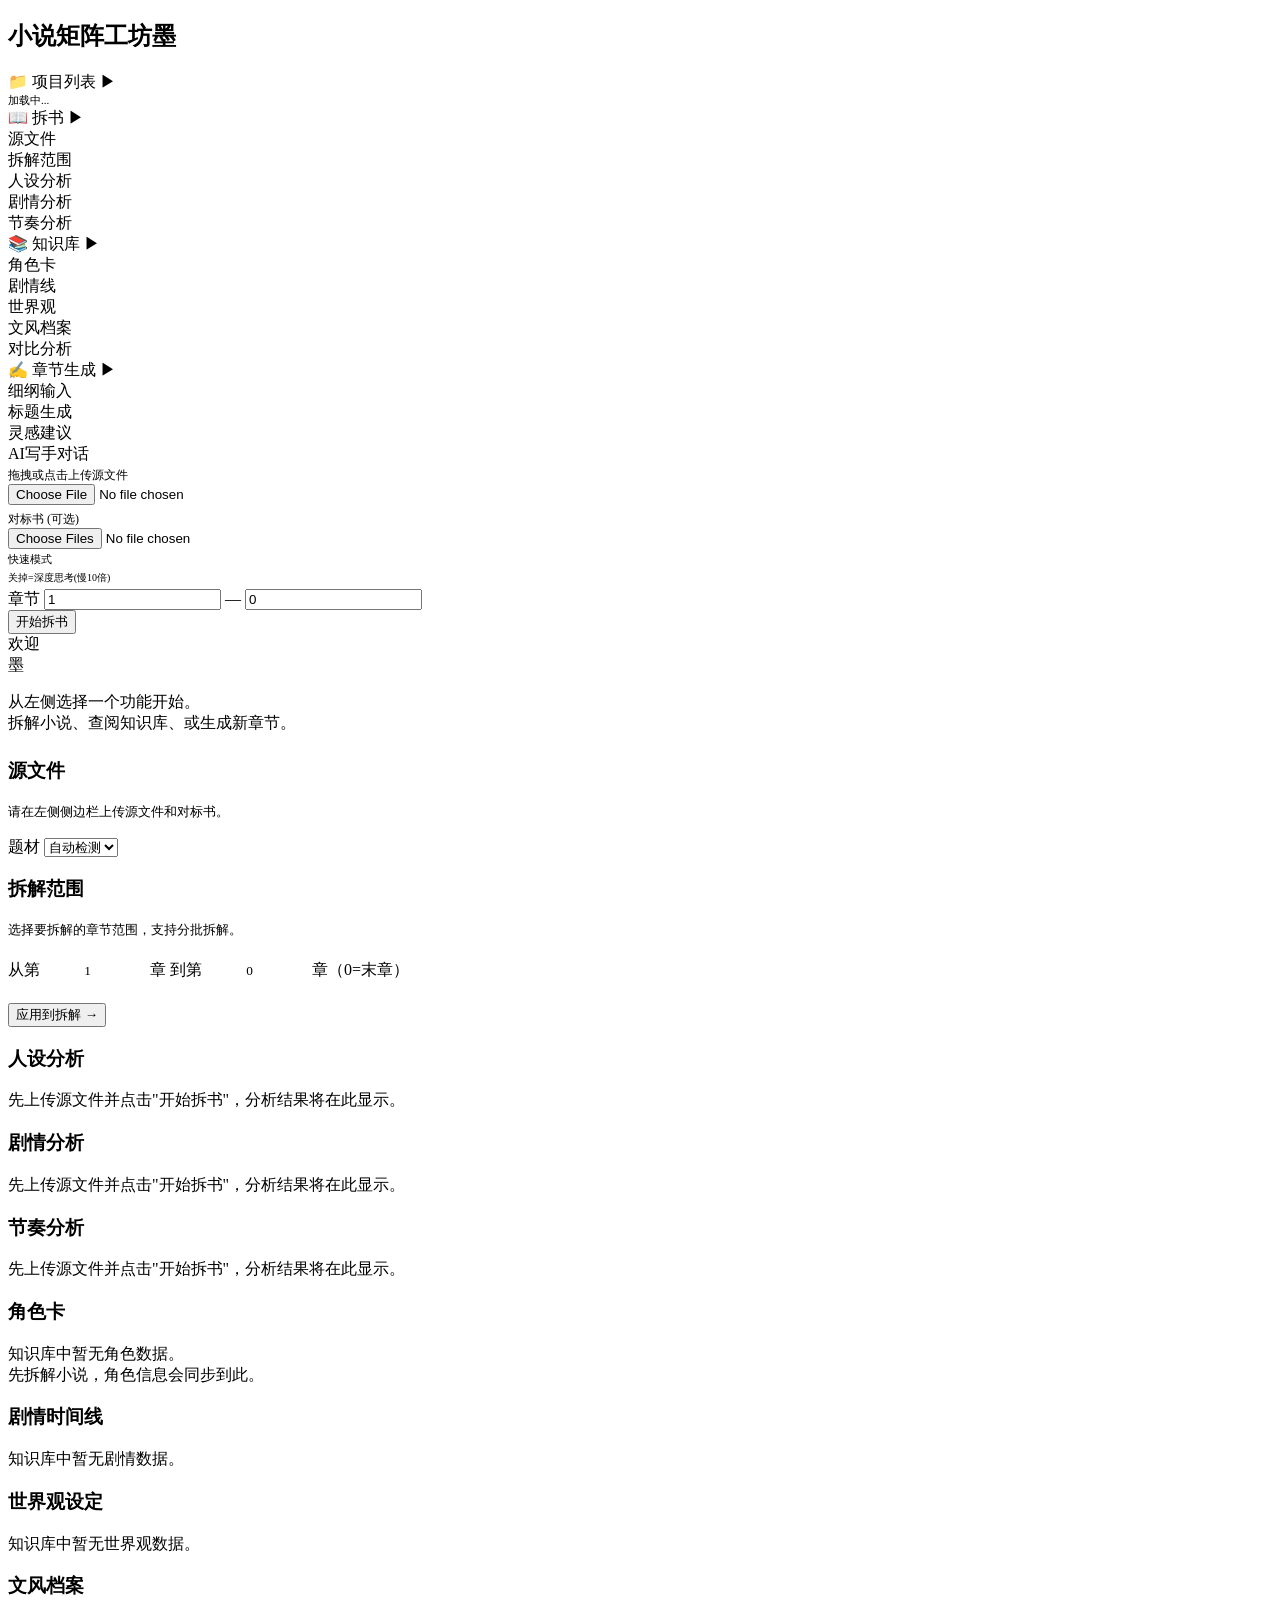
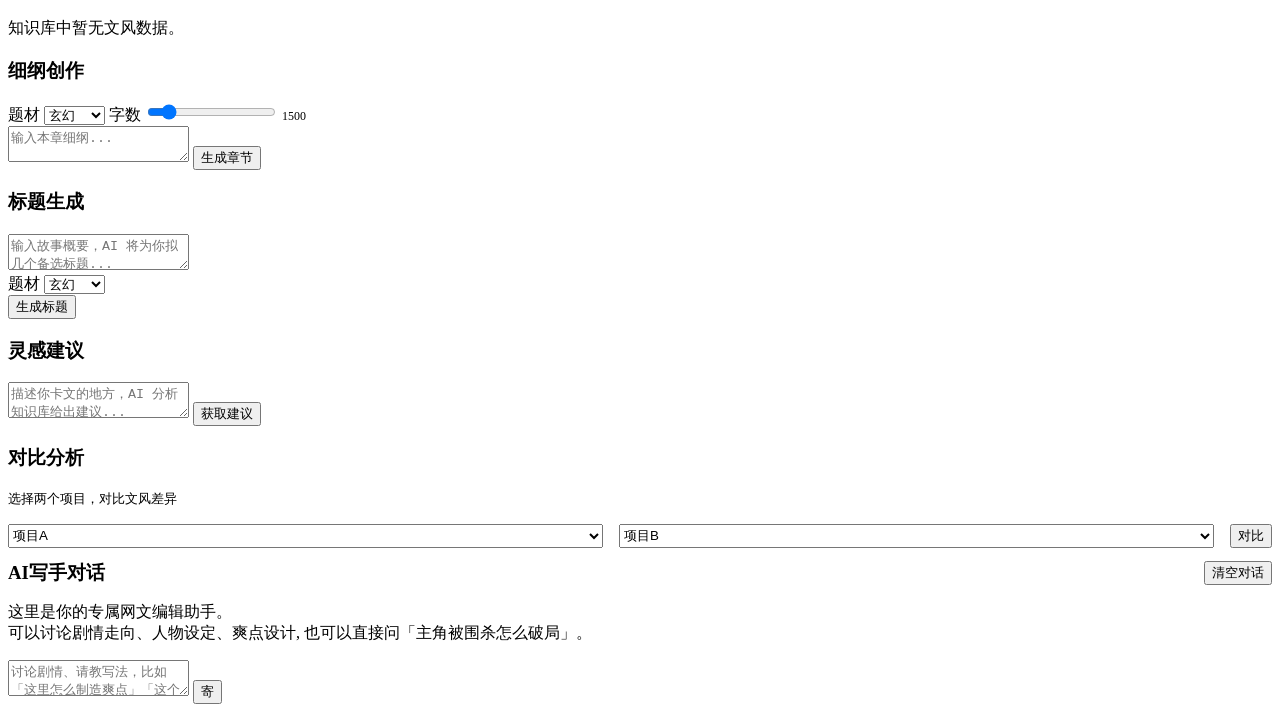
==== commit 518a7fdc: "feat: 50-round memory, chapter saving, export, compare analysis, clear chat, timeline viz" ====
--- a/webui/templates/index.html
+++ b/webui/templates/index.html
@@ -73,6 +73,9 @@
         </div>
         <div class="nav-item" data-panel="kb-style">
           <span class="dot"></span> 文风档案
+        </div>
+        <div class="nav-item" data-panel="compare">
+          <span class="dot"></span> 对比分析
         </div>
       </div>
     </div>
@@ -269,8 +272,24 @@
       <div id="inspireResults" style="margin-top:16px;"></div>
     </div>
 
+    <!-- === 对比分析 Panel === -->
+    <div class="tab-panel" id="panel-compare">
+      <h3>对比分析</h3>
+      <p style="font-size:13px;color:var(--ink-light);margin:8px 0 16px;">选择两个项目，对比文风差异</p>
+      <div style="display:flex;gap:16px;margin-bottom:12px;">
+        <select class="genre-select" id="compareProjA" style="flex:1;"><option value="">项目A</option></select>
+        <select class="genre-select" id="compareProjB" style="flex:1;"><option value="">项目B</option></select>
+        <button class="btn btn-primary btn-sm" onclick="runCompare()">对比</button>
+      </div>
+      <div id="compareResults"></div>
+    </div>
+
     <div class="tab-panel" id="panel-generate-writer">
       <div class="chat-panel">
+        <div style="display:flex;align-items:center;justify-content:space-between;margin-bottom:8px;">
+          <h3 style="margin:0;">AI写手对话</h3>
+          <button class="btn btn-sm" onclick="clearChat()">清空对话</button>
+        </div>
         <div class="chat-messages" id="chatMessages">
           <div class="empty-state"><p>这里是你的专属网文编辑助手。<br>可以讨论剧情走向、人物设定、爽点设计, 也可以直接问「主角被围杀怎么破局」。</p></div>
         </div>
@@ -294,7 +313,7 @@
 let refFilePaths = [];
 let refFileNames = [];
 let savedChapters = [];
-let chatHistory = [];
+let chatHistory = [];  // for AI写手对话 context memory
 let analysisResult = null;
 
 // ============ TAB SYSTEM ============
@@ -569,26 +588,107 @@
   input.value = '';
   msgs.scrollTop = msgs.scrollHeight;
 
+  // Show loading indicator
+  const loadingId = 'loading_' + Date.now();
+  msgs.innerHTML += `<div class="message ai" id="${loadingId}"><div class="msg-content"><span class="spinner"></span> 思考中...</div></div>`;
+  msgs.scrollTop = msgs.scrollHeight;
+
   const fd = new FormData();
   fd.append('message', text);
   fd.append('genre', document.getElementById('genGenreSelect').value);
-
-  try {
-    const res = await fetch('/api/chat', { method: 'POST', body: fd });
+  // Send last 20 messages as conversation history
+  fd.append('history', JSON.stringify(chatHistory.slice(-50)));
+
+  try {
+    const controller = new AbortController();
+    const timeout = setTimeout(() => controller.abort(), 120000);
+    const res = await fetch('/api/chat', { method: 'POST', body: fd, signal: controller.signal });
+    clearTimeout(timeout);
     const data = await res.json();
-    msgs.innerHTML += `<div class="message ai"><div class="msg-content">${escapeHtml(data.reply || '...')}</div></div>`;
+    const reply = data.reply || '...';
+    // Remove loading, add real reply
+    const loadingEl = document.getElementById(loadingId);
+    if (loadingEl) loadingEl.remove();
+    msgs.innerHTML += `<div class="message ai"><div class="msg-content">${escapeHtml(reply)}</div></div>`;
     msgs.scrollTop = msgs.scrollHeight;
+    // Update conversation history
+    chatHistory.push({ role: 'user', content: text });
+    chatHistory.push({ role: 'assistant', content: reply });
   } catch(e) {
-    msgs.innerHTML += `<div class="message ai"><div class="msg-content">抱歉，出错了：${escapeHtml(e.message)}</div></div>`;
-  }
-}
-
-function adoptChapter(btn) {
+    const loadingEl = document.getElementById(loadingId);
+    if (loadingEl) loadingEl.remove();
+    msgs.innerHTML += `<div class="message ai"><div class="msg-content">${e.name === 'AbortError' ? '请求超时，请重试' : '抱歉，出错了：' + escapeHtml(e.message)}</div></div>`;
+  }
+}
+
+let savedChaptersCount = 0;
+
+async function adoptChapter(btn) {
   const content = btn.parentElement.previousElementSibling.textContent;
-  const chNum = savedChapters.length + 1;
+  savedChaptersCount++;
+  const chNum = savedChaptersCount;
   savedChapters.push({ chapter: chNum, content, time: new Date().toLocaleTimeString() });
-  toast(`第${chNum}章已保存到知识库`);
-}
+  // Save to server
+  try {
+    const fd = new FormData();
+    fd.append('content', content);
+    fd.append('chapter_num', chNum);
+    fd.append('project', currentProject || '');
+    await fetch('/api/save-chapter', { method: 'POST', body: fd });
+  } catch(e) {}
+  renderKBPanels(null, '');
+  toast(`第${chNum}章已保存`);
+}
+
+function clearChat() {
+  chatHistory = [];
+  document.getElementById('chatMessages').innerHTML = '<div class="empty-state"><p>对话已清空。<br>可以开始新的讨论。</p></div>';
+  toast('对话已清空');
+}
+
+async function runCompare() {
+  const a = document.getElementById('compareProjA').value;
+  const b = document.getElementById('compareProjB').value;
+  if (!a || !b) { toast('请选择两个项目'); return; }
+  try {
+    const res = await fetch(`/api/compare?a=${encodeURIComponent(a)}&b=${encodeURIComponent(b)}`);
+    const data = await res.json();
+    const sa = data[a]?.style || {};
+    const sb = data[b]?.style || {};
+    let html = '<div style="display:grid;grid-template-columns:1fr 1fr;gap:12px;margin-top:16px;">';
+    html += `<div class="kb-card"><h4>${escapeHtml(a)}</h4>
+      <p>角色数: ${data[a]?.character_count||0}</p>
+      <p>对白占比: ${sa.dialogue_ratio||'?'}</p>
+      <p>成语密度: ${sa.idiom_density||'?'}</p>
+      <p>平均句长: ${sa.avg_sentence_length||'?'}</p>
+      <p>镜头模式: ${escapeHtml(sa.camera_sequence||'')}</p></div>`;
+    html += `<div class="kb-card"><h4>${escapeHtml(b)}</h4>
+      <p>角色数: ${data[b]?.character_count||0}</p>
+      <p>对白占比: ${sb.dialogue_ratio||'?'}</p>
+      <p>成语密度: ${sb.idiom_density||'?'}</p>
+      <p>平均句长: ${sb.avg_sentence_length||'?'}</p>
+      <p>镜头模式: ${escapeHtml(sb.camera_sequence||'')}</p></div>`;
+    html += '</div>';
+    document.getElementById('compareResults').innerHTML = html;
+  } catch(e) { toast('对比失败'); }
+}
+
+// Add compare nav to the 知识库 section
+document.addEventListener('DOMContentLoaded', function() {
+  // Populate compare dropdowns when projects load
+  const origLoad = loadProjects;
+  loadProjects = async function() {
+    await origLoad();
+    // Populate compare selects
+    const selA = document.getElementById('compareProjA');
+    const selB = document.getElementById('compareProjB');
+    if (selA && selB) {
+      const opts = allProjects.map(p => `<option value="${escapeHtml(p)}">${escapeHtml(p)}</option>`).join('');
+      selA.innerHTML = '<option value="">项目A</option>' + opts;
+      selB.innerHTML = '<option value="">项目B</option>' + opts;
+    }
+  };
+});
 
 // ============ SSE PROGRESS ============
 const agentLabels = ['文件处理', '拆书分析', '知识归档', 'AI写手'];
@@ -865,25 +965,39 @@
     charPanel.innerHTML = html;
   }
 
-  // 剧情分析
+  // 剧情分析 with timeline visualization
   const plotPanel = document.getElementById('panel-deconstruct-plot');
   if (plotPanel) {
     let html = '<h3>剧情分析</h3>';
-    if (allHooks.length === 0) {
-      html += '<div class="empty-state"><p>未检测到明确钩子</p></div>';
+    // Timeline visualization
+    if (allHooks.length > 0 || allForeshadowing.planted.length > 0) {
+      html += '<div class="timeline">';
+      // Hooks
+      allHooks.forEach((h, i) => {
+        const scoreColor = h.score >= 8 ? 'var(--cinnabar)' : h.score >= 5 ? '#b8860b' : 'var(--ink-mid)';
+        html += `<div class="timeline-item" style="border-left:3px solid ${scoreColor};padding:8px 12px;margin:6px 0;background:var(--card-bg);">
+          <span style="font-weight:600;">[${escapeHtml(h.type||'?')}]</span>
+          <span style="color:${scoreColor};float:right;">${'★'.repeat(Math.round((h.score||0)/2))}${'☆'.repeat(5-Math.round((h.score||0)/2))} ${h.score||0}/10</span>
+          <p style="margin:4px 0 0;font-size:12px;color:var(--ink-mid);">${escapeHtml(h.description||'')}</p>
+        </div>`;
+      });
+      // Foreshadowing timeline
+      allForeshadowing.planted.forEach((f, i) => {
+        html += `<div class="timeline-item" style="border-left:3px solid #7b68ee;padding:8px 12px;margin:6px 0;background:var(--card-bg);">
+          <span style="font-weight:600;color:#7b68ee;">埋笔 ${i+1}</span>
+          <span style="font-size:10px;color:var(--ink-light);float:right;">置信度 ${Math.round((f.confidence||0.5)*100)}%</span>
+          <p style="margin:4px 0 0;font-size:12px;color:var(--ink-mid);">${escapeHtml(f.description||'?')}</p>
+        </div>`;
+      });
+      allForeshadowing.resolved.forEach(f => {
+        html += `<div class="timeline-item" style="border-left:3px solid #228b22;padding:8px 12px;margin:6px 0;background:var(--card-bg);">
+          <span style="font-weight:600;color:#228b22;">回收</span>
+          <p style="margin:4px 0 0;font-size:12px;color:var(--ink-mid);">${escapeHtml(f.description||'?')}</p>
+        </div>`;
+      });
+      html += '</div>';
     } else {
-      html += allHooks.map(h => `<div class="char-card">
-        [${escapeHtml(h.type||'')}] 评分:${h.score||'?'}/10 — ${escapeHtml(h.description||'')}
-      </div>`).join('');
-    }
-    // Foreshadowing
-    if (allForeshadowing.planted.length > 0) {
-      html += '<h3>已埋伏笔</h3>';
-      html += allForeshadowing.planted.map(f => `<div class="char-card">${escapeHtml(f.description||'')} (置信度:${f.confidence||'?'})</div>`).join('');
-    }
-    if (allForeshadowing.resolved.length > 0) {
-      html += '<h3>已回收伏笔</h3>';
-      html += allForeshadowing.resolved.map(f => `<div class="char-card">${escapeHtml(f.description||'')}</div>`).join('');
+      html += '<div class="empty-state"><p>未检测到明确钩子或伏笔</p></div>';
     }
     plotPanel.innerHTML = html;
   }
@@ -985,10 +1099,18 @@
     const tPanel = document.getElementById('panel-kb-timeline');
     if (tPanel) {
       tPanel.innerHTML += '<h3>已保存章节</h3>' + savedChapters.map(c =>
-        `<div class="chapter-list-item" onclick="openPanel(\'generate-writer\')">第${c.chapter}章 — ${c.time}</div>`
+        `<div class="chapter-list-item" onclick="openPanel(\'generate-outline\')">第${c.chapter}章 — ${c.time}</div>`
       ).join('');
-    }
-  }
+      // Add export button
+      tPanel.innerHTML += `<button class="btn btn-sm" style="margin-top:8px;" onclick="exportProject()">导出项目</button>`;
+    }
+  }
+}
+
+function exportProject() {
+  if (!currentProject) { toast('请先选择项目'); return; }
+  window.open('/api/export/' + encodeURIComponent(currentProject), '_blank');
+}
 }
 
 // --- Chapter display ---
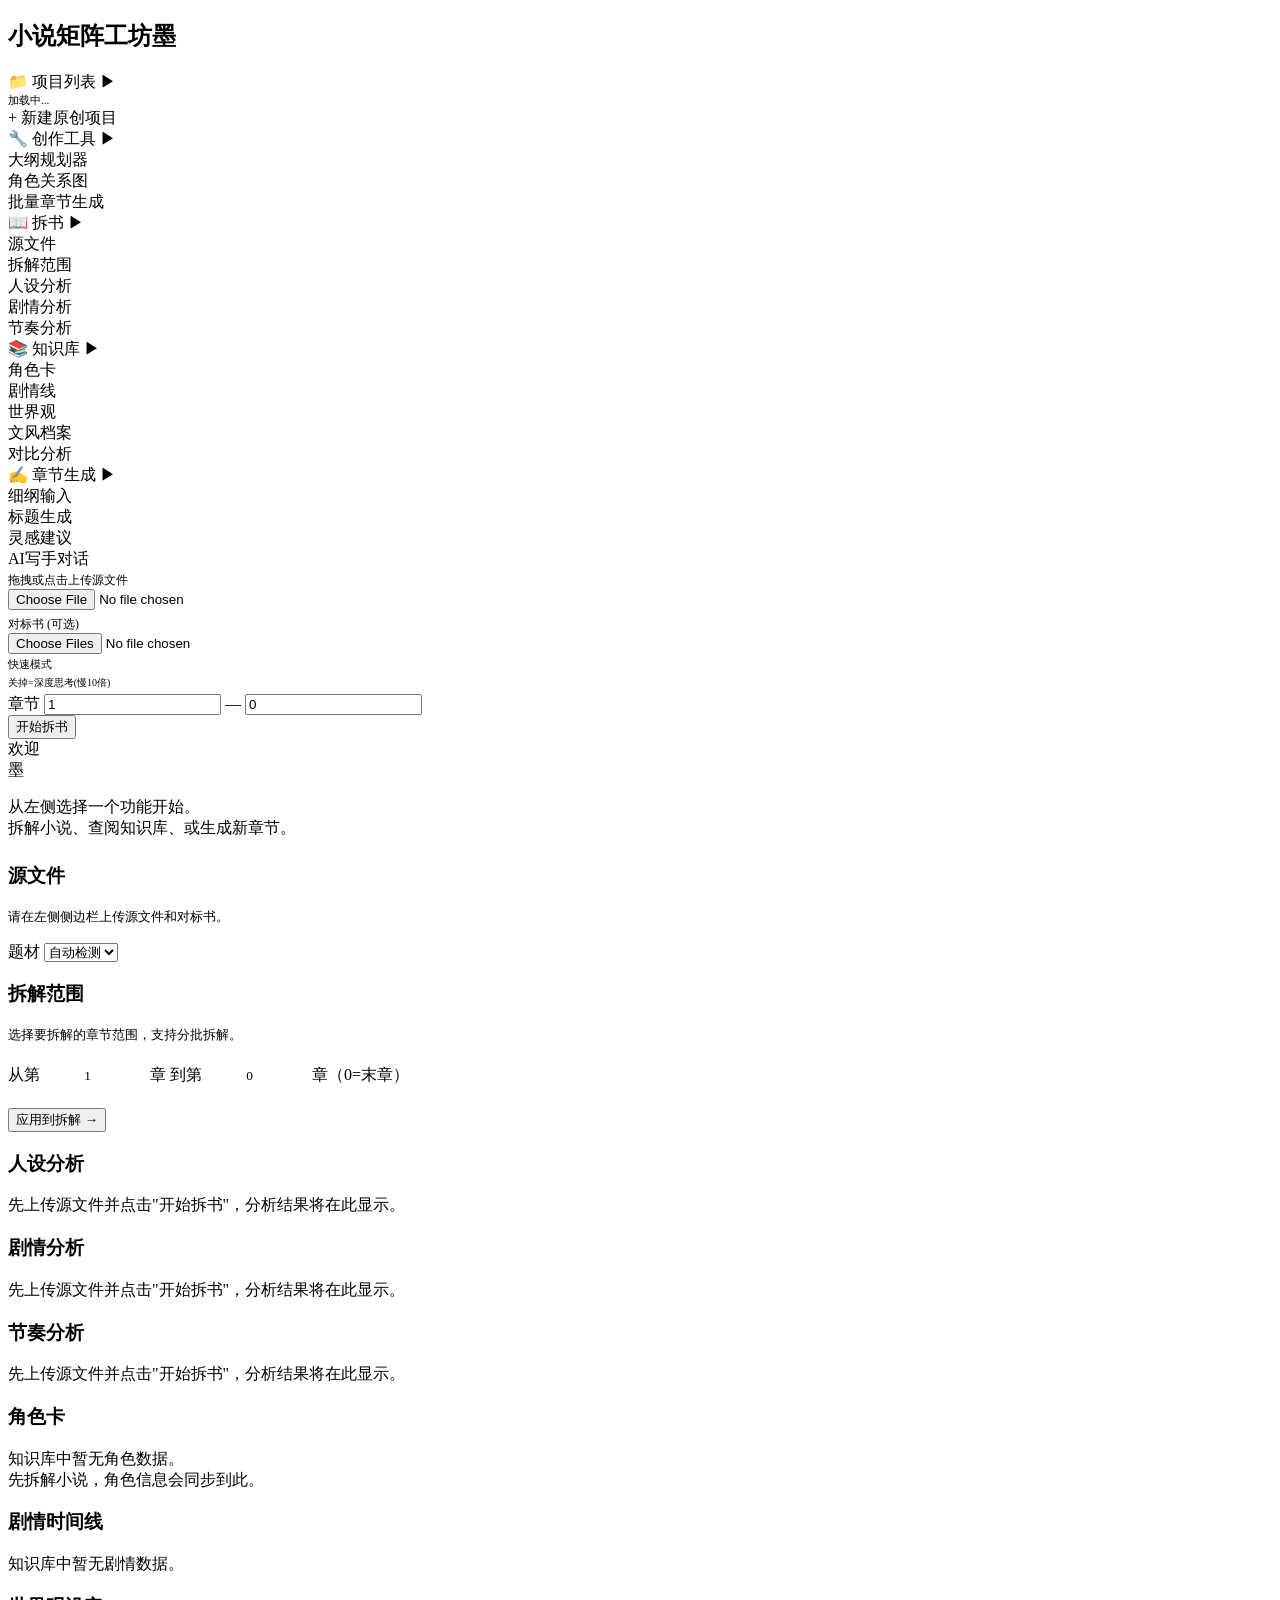
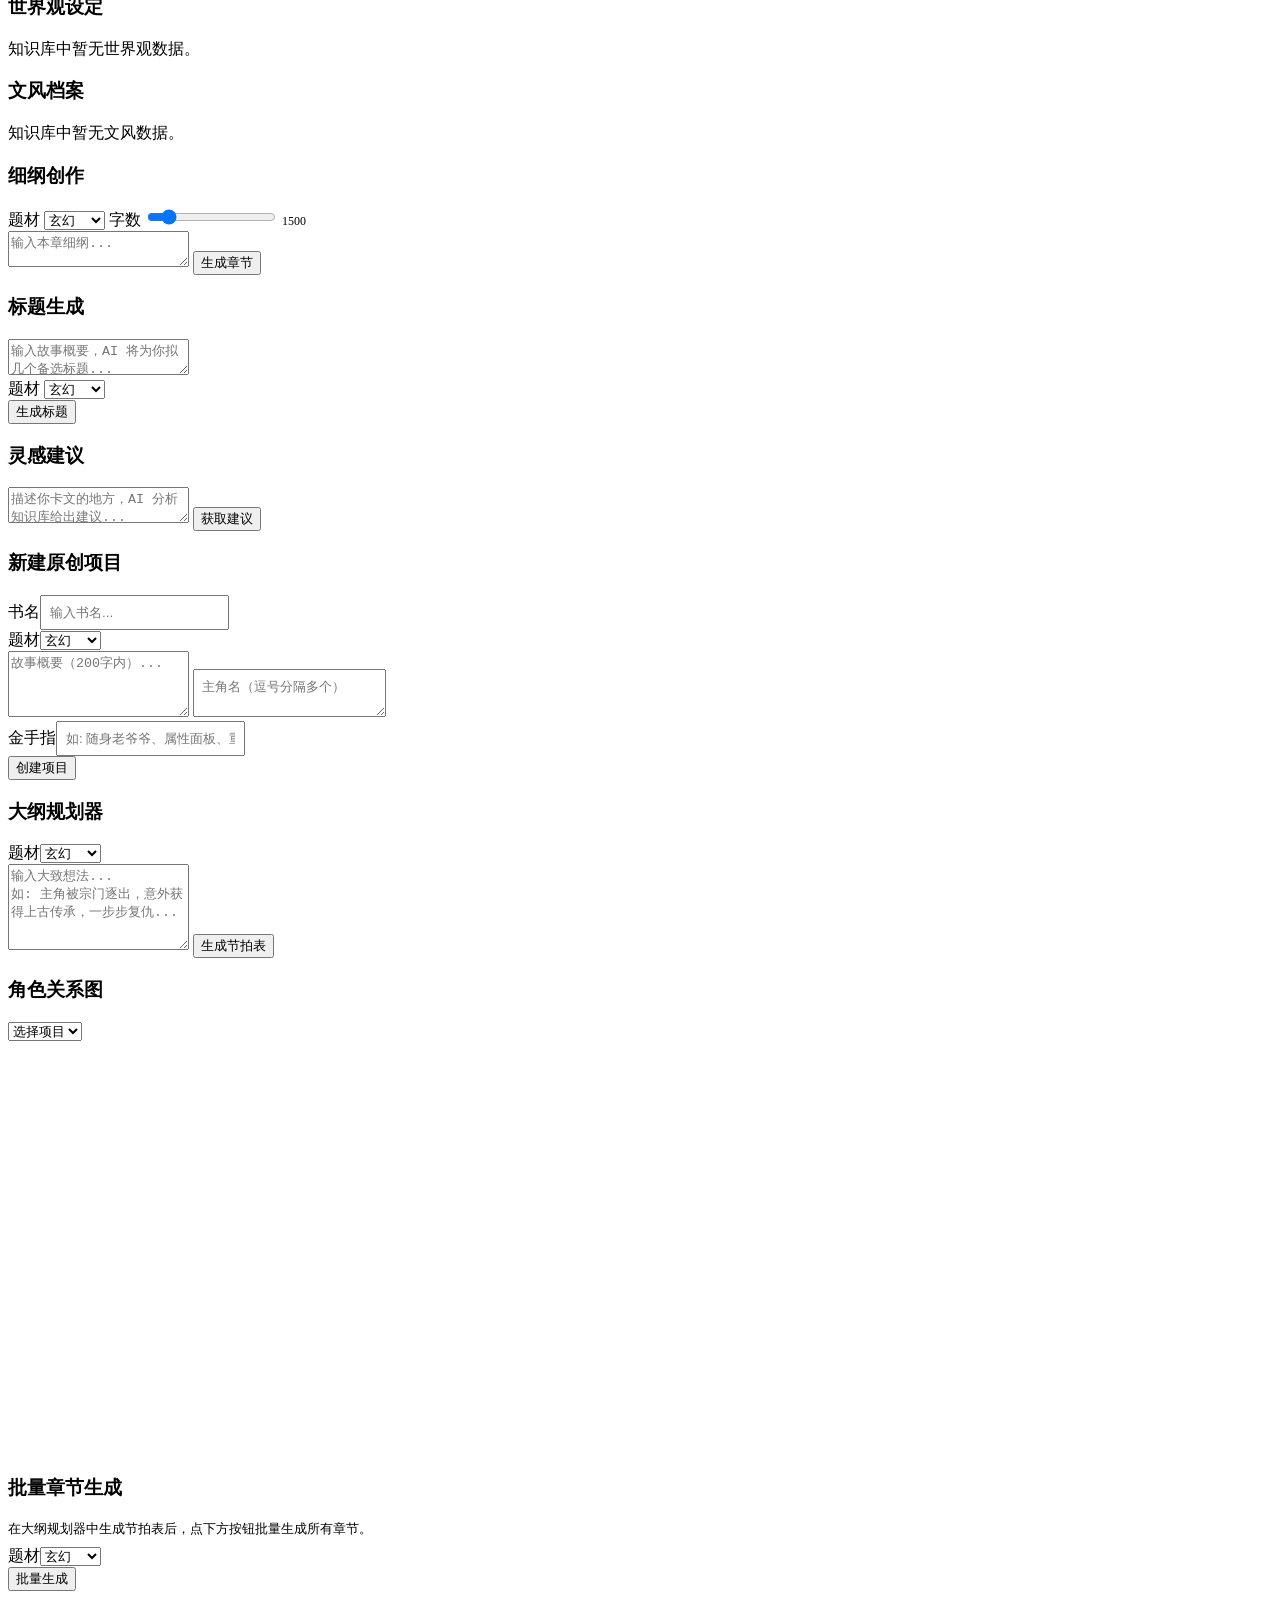
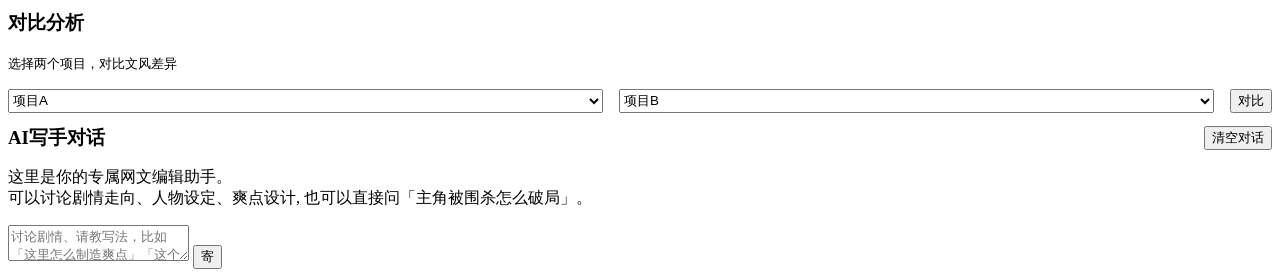
==== commit cc6a9c5c: "feat: 4 new features - create project, outline planner, relationship graph, batch chapter gen" ====
--- a/webui/templates/index.html
+++ b/webui/templates/index.html
@@ -27,6 +27,28 @@
       </div>
       <div class="nav-items" id="projectListItems">
         <div class="nav-item" style="color:var(--ink-light);font-size:11px;">加载中...</div>
+      </div>
+      <div class="nav-item" data-panel="create-project">
+        <span class="dot"></span> + 新建原创项目
+      </div>
+    </div>
+
+    <!-- 创作工具 Section -->
+    <div class="nav-section open" id="nav-section-create">
+      <div class="nav-section-header" data-section="create">
+        <span class="icon">🔧</span> 创作工具
+        <span class="arrow">▶</span>
+      </div>
+      <div class="nav-items">
+        <div class="nav-item" data-panel="outline-planner">
+          <span class="dot"></span> 大纲规划器
+        </div>
+        <div class="nav-item" data-panel="rel-graph">
+          <span class="dot"></span> 角色关系图
+        </div>
+        <div class="nav-item" data-panel="batch-gen">
+          <span class="dot"></span> 批量章节生成
+        </div>
       </div>
     </div>
 
@@ -270,6 +292,46 @@
       <textarea class="outline-input" id="inspireInput" placeholder="描述你卡文的地方，AI 分析知识库给出建议...&#10;&#10;例如：&#10;主角被三位元婴期修士围杀，怎么破局？"></textarea>
       <button class="btn btn-primary" onclick="getInspiration()">获取建议</button>
       <div id="inspireResults" style="margin-top:16px;"></div>
+    </div>
+
+    <!-- === 新建原创项目 Panel === -->
+    <div class="tab-panel" id="panel-create-project">
+      <h3>新建原创项目</h3>
+      <div class="setting-row" style="margin-top:12px;"><label>书名</label><input class="outline-input" id="cpTitle" style="min-height:0;padding:8px;" placeholder="输入书名..."></div>
+      <div class="setting-row"><label>题材</label><select class="genre-select" id="cpGenre"><option>玄幻</option><option>仙侠</option><option>武侠</option><option>都市</option><option>轻小说</option><option>历史</option><option>科幻</option><option>奇幻</option><option>游戏</option><option>悬疑</option><option>恋爱</option></select></div>
+      <textarea class="outline-input" id="cpSynopsis" placeholder="故事概要（200字内）..." style="min-height:60px;"></textarea>
+      <textarea class="outline-input" id="cpChars" placeholder="主角名（逗号分隔多个）" style="min-height:0;padding:8px;"></textarea>
+      <div class="setting-row"><label>金手指</label><input class="outline-input" id="cpFinger" style="min-height:0;padding:8px;" placeholder="如: 随身老爷爷、属性面板、重生先知..."></div>
+      <button class="btn btn-primary" onclick="createProject()">创建项目</button>
+      <div id="cpResult" style="margin-top:12px;"></div>
+    </div>
+
+    <!-- === 大纲规划器 Panel === -->
+    <div class="tab-panel" id="panel-outline-planner">
+      <h3>大纲规划器</h3>
+      <div class="setting-row" style="margin-top:12px;"><label>题材</label><select class="genre-select" id="planGenre"><option>玄幻</option><option>仙侠</option><option>武侠</option><option>都市</option><option>轻小说</option><option>历史</option><option>科幻</option><option>奇幻</option><option>游戏</option><option>悬疑</option><option>恋爱</option></select></div>
+      <textarea class="outline-input" id="planIdea" placeholder="输入大致想法...&#10;如: 主角被宗门逐出，意外获得上古传承，一步步复仇..." style="min-height:80px;"></textarea>
+      <button class="btn btn-primary" onclick="planOutline()">生成节拍表</button>
+      <div id="beatSheetResult" style="margin-top:16px;"></div>
+    </div>
+
+    <!-- === 角色关系图 Panel === -->
+    <div class="tab-panel" id="panel-rel-graph">
+      <h3>角色关系图</h3>
+      <div class="setting-row" style="margin-top:8px;">
+        <select class="genre-select" id="relProject" style="flex:1;" onchange="loadRelGraph()"><option value="">选择项目</option></select>
+      </div>
+      <div id="relGraphCanvas" style="margin-top:16px;min-height:400px;border:1px solid var(--ink-line);border-radius:var(--radius);overflow:hidden;position:relative;background:var(--card-bg);"></div>
+    </div>
+
+    <!-- === 批量章节生成 Panel === -->
+    <div class="tab-panel" id="panel-batch-gen">
+      <h3>批量章节生成</h3>
+      <p style="font-size:13px;color:var(--ink-light);margin:8px 0;">在大纲规划器中生成节拍表后，点下方按钮批量生成所有章节。</p>
+      <div class="setting-row"><label>题材</label><select class="genre-select" id="batchGenre"><option>玄幻</option><option>仙侠</option><option>武侠</option><option>都市</option><option>轻小说</option><option>历史</option><option>科幻</option><option>奇幻</option><option>游戏</option><option>悬疑</option><option>恋爱</option></select></div>
+      <button class="btn btn-primary" onclick="startBatchGen()">批量生成</button>
+      <div id="batchProgress" style="margin:12px 0;font-size:12px;color:var(--ink-light);"></div>
+      <div id="batchResults" style="margin-top:12px;"></div>
     </div>
 
     <!-- === 对比分析 Panel === -->
@@ -673,23 +735,6 @@
   } catch(e) { toast('对比失败'); }
 }
 
-// Add compare nav to the 知识库 section
-document.addEventListener('DOMContentLoaded', function() {
-  // Populate compare dropdowns when projects load
-  const origLoad = loadProjects;
-  loadProjects = async function() {
-    await origLoad();
-    // Populate compare selects
-    const selA = document.getElementById('compareProjA');
-    const selB = document.getElementById('compareProjB');
-    if (selA && selB) {
-      const opts = allProjects.map(p => `<option value="${escapeHtml(p)}">${escapeHtml(p)}</option>`).join('');
-      selA.innerHTML = '<option value="">项目A</option>' + opts;
-      selB.innerHTML = '<option value="">项目B</option>' + opts;
-    }
-  };
-});
-
 // ============ SSE PROGRESS ============
 const agentLabels = ['文件处理', '拆书分析', '知识归档', 'AI写手'];
 let streamBuffer = '';
@@ -914,11 +959,178 @@
   } catch(e) { toast('启动失败: ' + e.message); }
 }
 
+// ============ CREATE PROJECT ============
+async function createProject() {
+  const title = document.getElementById('cpTitle').value.trim();
+  if (!title) { toast('请输入书名'); return; }
+  const fd = new FormData();
+  fd.append('title', title);
+  fd.append('genre', document.getElementById('cpGenre').value);
+  fd.append('synopsis', document.getElementById('cpSynopsis').value);
+  fd.append('characters', document.getElementById('cpChars').value);
+  fd.append('golden_finger', document.getElementById('cpFinger').value);
+  try {
+    const res = await fetch('/api/create-project', { method: 'POST', body: fd });
+    await res.json();
+    toast('项目已创建: ' + title);
+    loadProjects();
+  } catch(e) { toast('创建失败'); }
+}
+
+// ============ OUTLINE PLANNER ============
+let currentBeats = [];
+async function planOutline() {
+  const idea = document.getElementById('planIdea').value.trim();
+  if (!idea) { toast('请输入想法'); return; }
+  document.getElementById('beatSheetResult').innerHTML = '<span class="spinner"></span> 规划中...';
+  const fd = new FormData();
+  fd.append('idea', idea);
+  fd.append('genre', document.getElementById('planGenre').value);
+  fd.append('project', currentProject || '');
+  try {
+    const res = await fetch('/api/plan-outline', { method: 'POST', body: fd });
+    const data = await res.json();
+    // Parse the JSON outline
+    const txt = data.outline || '[]';
+    const jsonStart = txt.indexOf('['), jsonEnd = txt.lastIndexOf(']') + 1;
+    const beats = JSON.parse(jsonStart >= 0 ? txt.substring(jsonStart, jsonEnd) : '[]');
+    currentBeats = beats;
+    renderBeats(beats);
+  } catch(e) {
+    document.getElementById('beatSheetResult').innerHTML = '<p>解析失败，请重试</p>';
+  }
+}
+
+function renderBeats(beats) {
+  let html = '<h4>节拍表 (' + beats.length + ' 个节拍)</h4>';
+  beats.forEach((b, i) => {
+    html += `<div class="kb-card" style="margin:8px 0;">
+      <div style="display:flex;justify-content:space-between;align-items:center;">
+        <strong>节拍${i+1}: ${escapeHtml(b.title||'')}</strong>
+        <button class="btn btn-sm" onclick="refineBeat(${i})">优化</button>
+      </div>
+      <p style="font-size:12px;color:var(--ink-mid);">${escapeHtml(b.plot||'')}</p>
+      <span style="font-size:11px;">爽点: ${escapeHtml(b.dopamine||'')} | 建议${b.words||1500}字</span>
+    </div>`;
+  });
+  html += '<button class="btn btn-primary btn-sm" style="margin-top:8px;" onclick="openPanel(\'batch-gen\')">用此节拍表批量生成 →</button>';
+  document.getElementById('beatSheetResult').innerHTML = html;
+}
+
+async function refineBeat(idx) {
+  const beat = JSON.stringify(currentBeats[idx]);
+  const feedback = prompt('优化建议（可选）:', '丰富细节，增加冲突');
+  if (!feedback) return;
+  const fd = new FormData();
+  fd.append('beat', beat);
+  fd.append('feedback', feedback);
+  fd.append('genre', document.getElementById('planGenre').value);
+  try {
+    const res = await fetch('/api/refine-beat', { method: 'POST', body: fd });
+    const data = await res.json();
+    const txt = data.beat || '{}';
+    const bStart = txt.indexOf('{'), bEnd = txt.lastIndexOf('}') + 1;
+    const refined = JSON.parse(bStart >= 0 ? txt.substring(bStart, bEnd) : '{}');
+    currentBeats[idx] = refined;
+    renderBeats(currentBeats);
+  } catch(e) { toast('优化失败'); }
+}
+
+// ============ BATCH GENERATION ============
+async function startBatchGen() {
+  if (!currentBeats.length) { toast('请先在大纲规划器中生成节拍表'); return; }
+  document.getElementById('batchProgress').innerHTML = '<span class="spinner"></span> 启动中...';
+  const fd = new FormData();
+  fd.append('beats', JSON.stringify(currentBeats));
+  fd.append('genre', document.getElementById('batchGenre').value);
+  fd.append('project', currentProject || '');
+  try {
+    const res = await fetch('/api/batch-generate', { method: 'POST', body: fd });
+    await res.json();
+    toast('批量生成已启动');
+    pollBatchState();
+  } catch(e) { toast('启动失败'); }
+}
+
+function pollBatchState() {
+  const interval = setInterval(async () => {
+    try {
+      const res = await fetch('/api/batch-state');
+      const data = await res.json();
+      document.getElementById('batchProgress').innerHTML = `进度: ${data.current}/${data.total} 章`;
+      if (data.chapters?.length) {
+        document.getElementById('batchResults').innerHTML = data.chapters.map(c =>
+          `<div class="message ai" style="margin:8px 0;"><strong>${escapeHtml(c.title)}</strong><div class="msg-content" style="max-height:200px;overflow-y:auto;">${escapeHtml(c.content||'')}</div><div class="msg-actions"><button class="btn btn-sm" onclick="adoptChapter(this)">采纳</button></div></div>`
+        ).join('');
+      }
+      if (data.current >= data.total) { clearInterval(interval); }
+    } catch(e) { clearInterval(interval); }
+  }, 3000);
+}
+
+// ============ RELATIONSHIP GRAPH ============
+function loadRelGraph() {
+  const proj = document.getElementById('relProject').value;
+  if (!proj) return;
+  fetch('/api/relationships/' + encodeURIComponent(proj))
+    .then(r => r.json())
+    .then(data => renderRelGraph(data))
+    .catch(() => {});
+}
+
+function renderRelGraph(data) {
+  const canvas = document.getElementById('relGraphCanvas');
+  const chars = data.characters || [];
+  const rels = data.relationships || [];
+  if (!chars.length) { canvas.innerHTML = '<div class="empty-state"><p>该项目暂无角色数据</p></div>'; return; }
+
+  // Simple visualization: nodes + lines
+  const w = canvas.clientWidth || 700;
+  const cx = w / 2, cy = 200;
+  const radius = Math.min(180, chars.length * 25);
+  let html = '<div style="position:relative;width:100%;height:400px;">';
+
+  // Place characters in a circle
+  chars.forEach((c, i) => {
+    const angle = (2 * Math.PI * i) / chars.length - Math.PI / 2;
+    const x = cx + radius * Math.cos(angle) - 40;
+    const y = cy + radius * Math.sin(angle) - 20;
+    html += `<div style="position:absolute;left:${x}px;top:${y}px;padding:6px 12px;background:var(--card-bg);border:2px solid var(--cinnabar);border-radius:20px;font-size:12px;font-weight:600;z-index:2;">${escapeHtml(c.name)}</div>`;
+  });
+
+  // Show relationships
+  rels.forEach(r => {
+    html += `<div style="padding:6px 12px;margin:2px 0;font-size:11px;color:var(--ink-mid);border-left:2px solid var(--ink-line);">${escapeHtml(r.description||'')}</div>`;
+  });
+
+  html += '</div>';
+  canvas.innerHTML = html;
+}
+
+// Populate relationship project selector and compare selectors
+function populateSelectors() {
+  const relSel = document.getElementById('relProject');
+  const compA = document.getElementById('compareProjA');
+  const compB = document.getElementById('compareProjB');
+  const opts = allProjects.map(p => `<option value="${escapeHtml(p)}">${escapeHtml(p)}</option>`).join('');
+  if (relSel) relSel.innerHTML = '<option value="">选择项目</option>' + opts;
+  if (compA) compA.innerHTML = '<option value="">项目A</option>' + opts;
+  if (compB) compB.innerHTML = '<option value="">项目B</option>' + opts;
+}
+
+// Override loadProjects to populate selectors
+const _origLoadProjects = loadProjects;
+loadProjects = async function() {
+  await _origLoadProjects();
+  populateSelectors();
+};
+
 // Initial fetch on load
 checkIncompleteTasks();
 loadProjects();
 fetchState();
 setInterval(fetchState, 4000);
+setInterval(() => { if (document.getElementById('relProject')?.value) loadRelGraph(); }, 10000);
 
 // --- Render deconstruct results ---
 function renderDeconstructResults(deconResults) {
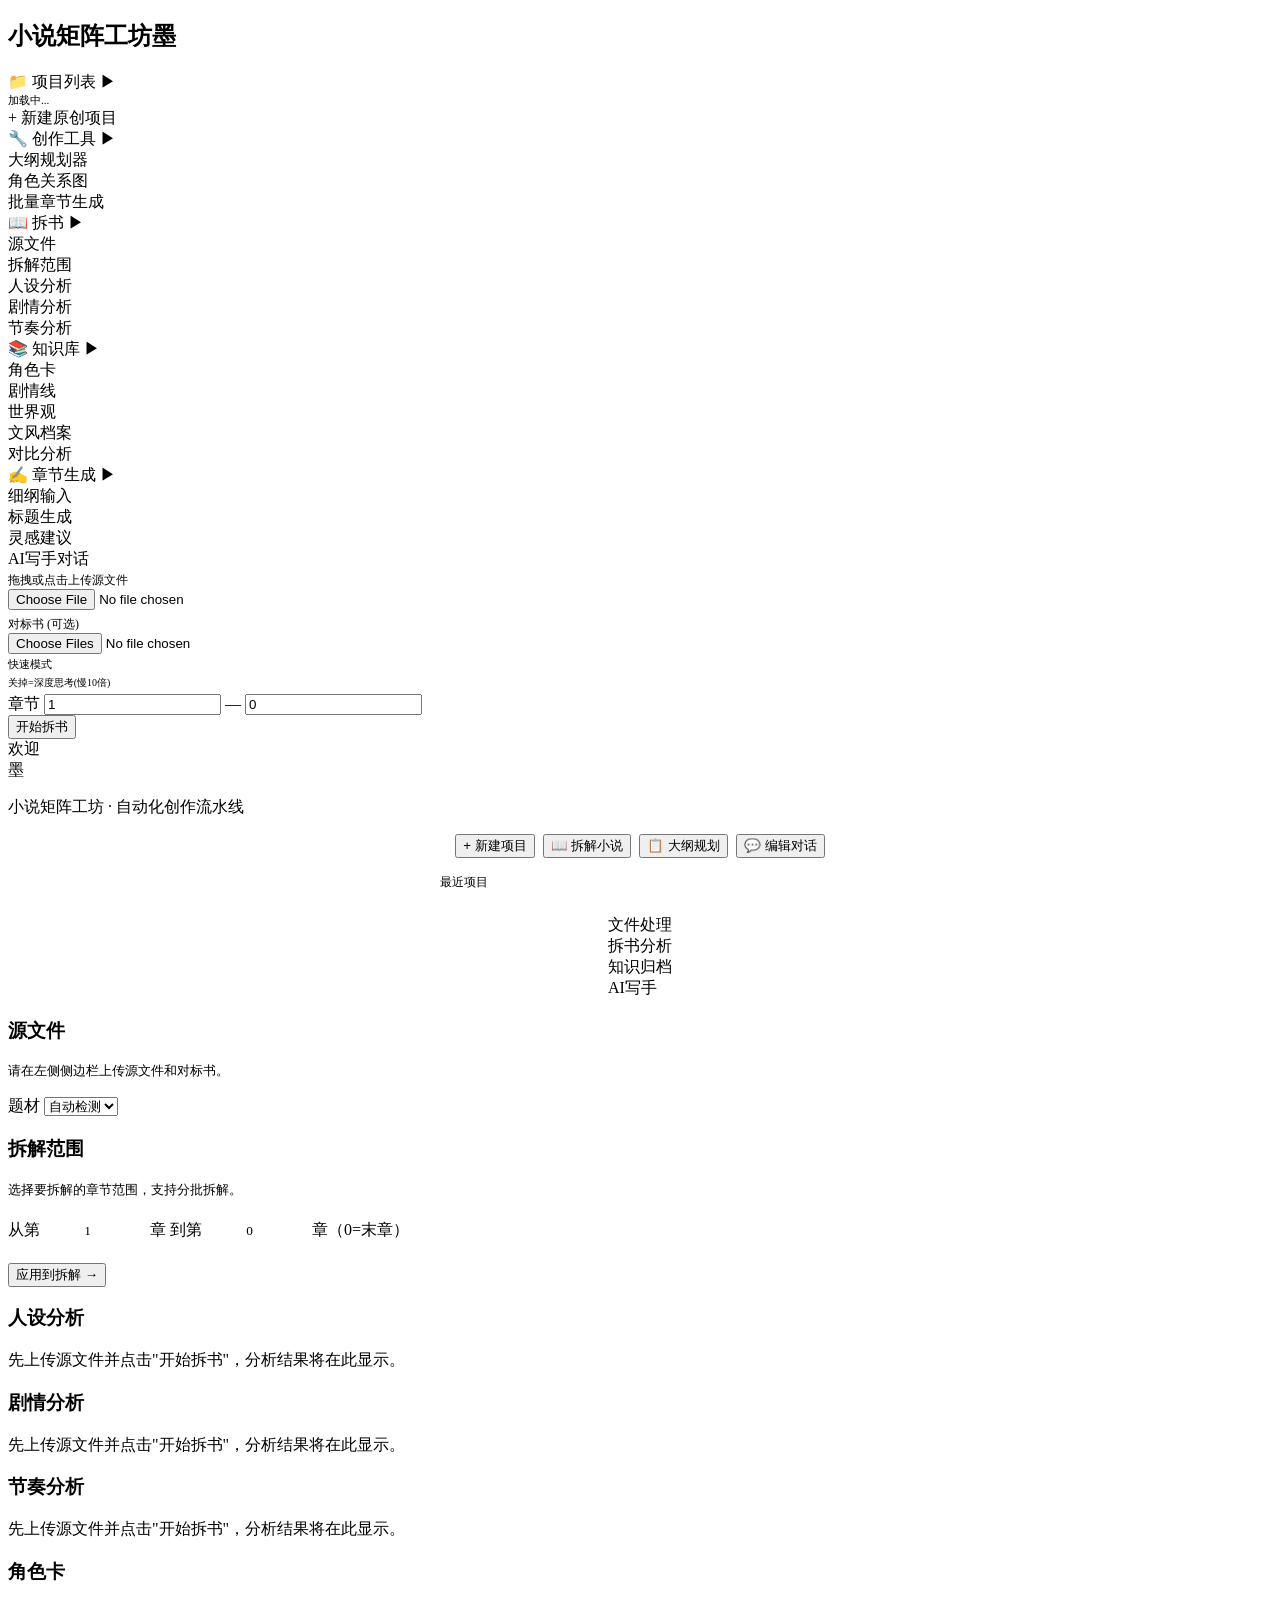
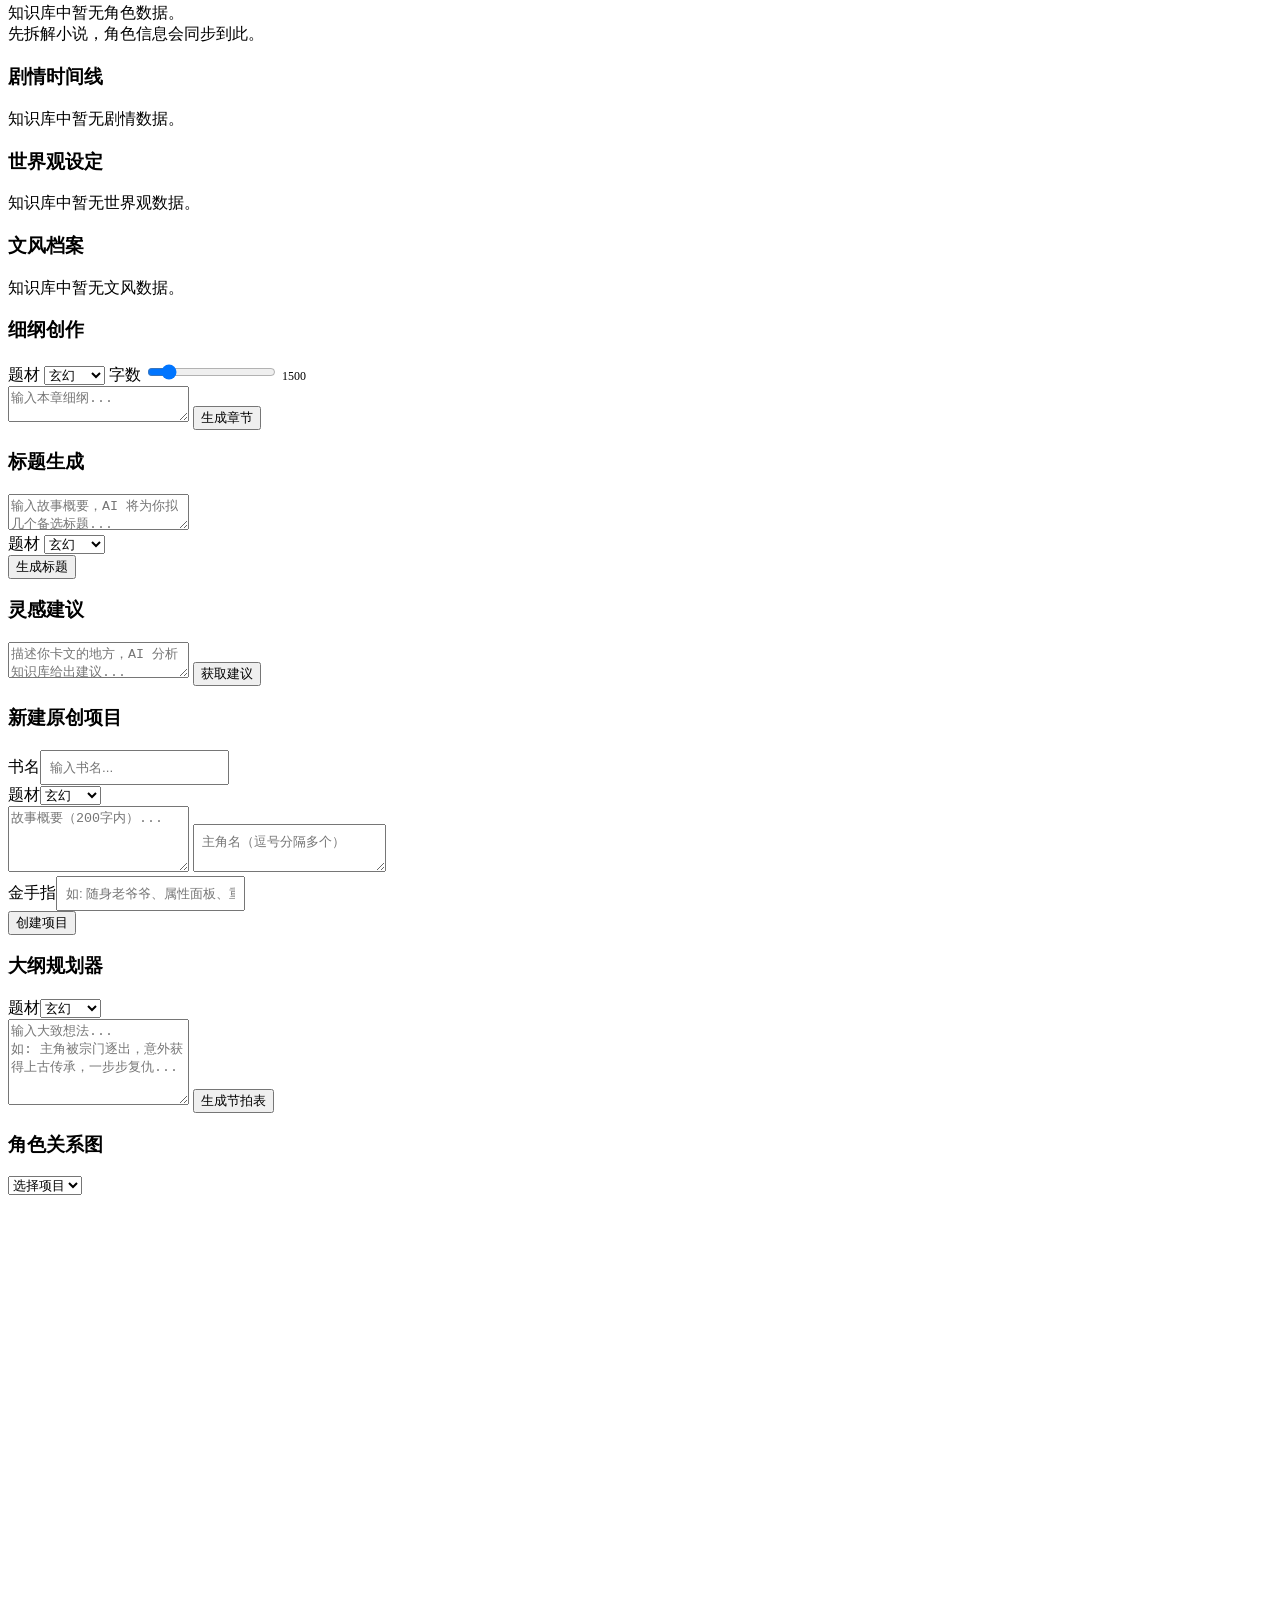
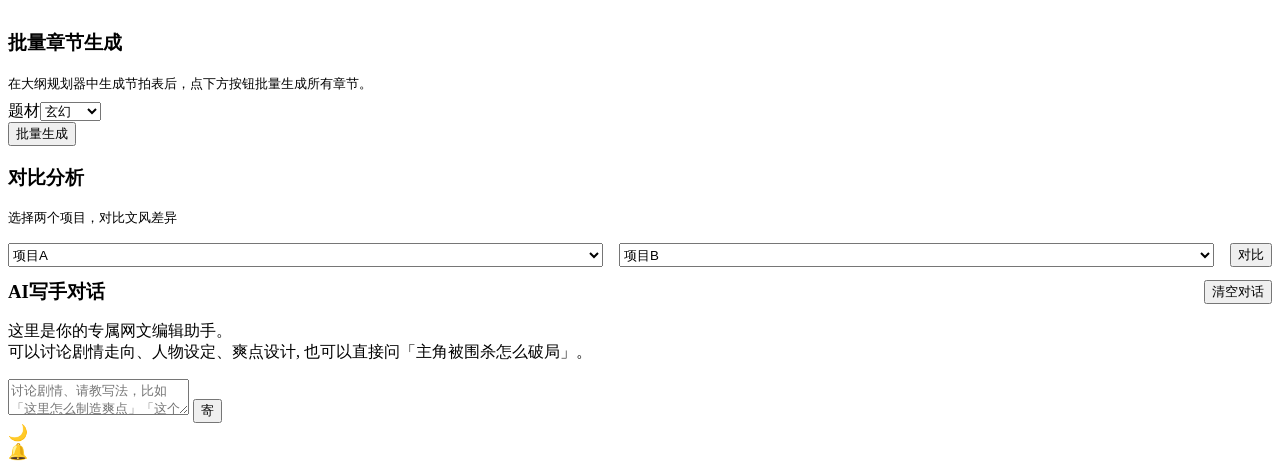
==== commit 6cef22ef: "feat: P0+P1+P2 complete - dark mode, notifications, step bar, copy, shortcuts, commands, rewrite, co" ====
--- a/webui/templates/index.html
+++ b/webui/templates/index.html
@@ -12,6 +12,7 @@
 
 <!-- ============ SIDEBAR ============ -->
 <aside class="sidebar" id="sidebar">
+  <div class="resize-handle" id="resizeHandle"></div>
 
   <div class="sidebar-header">
     <h1>小说矩阵工坊<span class="stamp">墨</span></h1>
@@ -170,13 +171,26 @@
     <!-- Welcome Tab -->
     <div class="tab-panel active welcome-panel" id="panel-welcome">
       <div class="seal">墨</div>
-      <p>从左侧选择一个功能开始。<br>拆解小说、查阅知识库、或生成新章节。</p>
-      <div class="progress-row" style="margin-top:24px;justify-content:center;flex-wrap:wrap;gap:8px;">
-        <div class="progress-dots" id="progressDots">
-          <span class="progress-dot" title="文件处理"></span>
-          <span class="progress-dot" title="拆书分析"></span>
-          <span class="progress-dot" title="知识归档"></span>
-          <span class="progress-dot" title="AI写手"></span>
+      <p style="margin-bottom:16px;">小说矩阵工坊 · 自动化创作流水线</p>
+      <div id="welcomeQuickLinks" style="display:flex;gap:8px;flex-wrap:wrap;justify-content:center;margin-bottom:16px;">
+        <button class="btn btn-sm" onclick="openPanel('create-project')">+ 新建项目</button>
+        <button class="btn btn-sm" onclick="openPanel('deconstruct-source')">📖 拆解小说</button>
+        <button class="btn btn-sm" onclick="openPanel('outline-planner')">📋 大纲规划</button>
+        <button class="btn btn-sm" onclick="openPanel('generate-writer')">💬 编辑对话</button>
+      </div>
+      <div id="welcomeProjects" style="max-width:400px;margin:0 auto;">
+        <p style="font-size:12px;color:var(--ink-light);margin-bottom:8px;">最近项目</p>
+        <div id="welcomeProjectList" style="text-align:left;"></div>
+      </div>
+      <div style="display:flex;align-items:center;gap:12px;margin-top:24px;justify-content:center;flex-wrap:wrap;">
+        <div class="step-bar" id="stepBar">
+          <div class="step-item" data-step="agent1"><div class="step-dot"></div><span>文件处理</span></div>
+          <div class="step-line"></div>
+          <div class="step-item" data-step="agent2"><div class="step-dot"></div><span>拆书分析</span></div>
+          <div class="step-line"></div>
+          <div class="step-item" data-step="agent3"><div class="step-dot"></div><span>知识归档</span></div>
+          <div class="step-line"></div>
+          <div class="step-item" data-step="agent4"><div class="step-dot"></div><span>AI写手</span></div>
         </div>
         <button class="btn btn-sm" id="stopBtn" onclick="stopPipeline()" style="display:none;color:var(--cinnabar);border-color:var(--cinnabar);">停止</button>
       </div>
@@ -367,6 +381,12 @@
 </div><!-- /main-content -->
 
 </div><!-- /app -->
+
+<!-- Floating elements -->
+<div class="dark-toggle" id="darkToggle" onclick="toggleDarkMode()" title="深色模式">🌙</div>
+<div class="notif-bell" id="notifBell" onclick="toggleNotifications()" title="通知">🔔<span class="badge" id="notifBadge" style="display:none;">0</span></div>
+<div class="notif-dropdown" id="notifDropdown"></div>
+<div class="word-count-badge" id="wordCountBadge" style="display:none;">字数: 0</div>
 
 <script>
 // ============ APP STATE ============
@@ -1388,8 +1408,191 @@
   return div.innerHTML;
 }
 
+// ============ DARK MODE ============
+function toggleDarkMode() {
+  const btn = document.getElementById('darkToggle');
+  document.body.classList.toggle('dark');
+  btn.textContent = document.body.classList.contains('dark') ? '☀' : '🌙';
+  localStorage.setItem('darkMode', document.body.classList.contains('dark') ? '1' : '0');
+}
+if (localStorage.getItem('darkMode') === '1') {
+  document.body.classList.add('dark');
+  document.getElementById('darkToggle').textContent = '☀';
+}
+
+// ============ NOTIFICATIONS ============
+let notifCount = 0;
+let notifList = [];
+function addNotification(msg, type) {
+  notifCount++;
+  notifList.unshift({ msg, type, time: new Date().toLocaleTimeString(), read: false });
+  document.getElementById('notifBadge').textContent = notifCount;
+  document.getElementById('notifBadge').style.display = 'flex';
+}
+function toggleNotifications() {
+  const dd = document.getElementById('notifDropdown');
+  dd.classList.toggle('open');
+  notifCount = 0;
+  document.getElementById('notifBadge').style.display = 'none';
+  notifList.forEach(n => n.read = true);
+  dd.innerHTML = notifList.length ? notifList.map(n =>
+    `<div class="notif-item"><strong>${escapeHtml(n.msg)}</strong><br><span style="font-size:10px;color:var(--ink-light);">${n.time}</span></div>`
+  ).join('') : '<div class="notif-item">暂无通知</div>';
+}
+document.addEventListener('click', function(e) {
+  if (!e.target.closest('.notif-bell') && !e.target.closest('.notif-dropdown')) {
+    document.getElementById('notifDropdown').classList.remove('open');
+  }
+});
+
+// ============ STEP BAR UPDATES ============
+const _origUpdateProgress = updateProgress;
+updateProgress = function(agentId, status, message) {
+  const agentMap = { agent1: 0, agent2: 1, agent3: 2, agent4: 3 };
+  const steps = document.querySelectorAll('#stepBar .step-item');
+  const idx = agentMap[agentId];
+  if (idx === undefined) return;
+  steps.forEach(s => { s.classList.remove('running', 'done'); });
+  for (let i = 0; i < idx; i++) steps[i].classList.add('done');
+  if (status === 'running') steps[idx].classList.add('running');
+  else if (status === 'done') steps[idx].classList.add('done');
+  if (message?.length && message.length < 80) {
+    steps[idx].querySelector('span').textContent = message;
+  }
+};
+
+// ============ WELCOME PROJECTS ============
+function updateWelcomeProjects() {
+  const list = document.getElementById('welcomeProjectList');
+  if (!list) return;
+  if (!allProjects.length) { list.innerHTML = '<p style="font-size:12px;color:var(--ink-light);">上传小说或新建项目后出现在这里</p>'; return; }
+  list.innerHTML = allProjects.slice(-5).map(p =>
+    `<div class="chapter-list-item" onclick="selectProject('${escapeHtml(p)}');openPanel('kb-characters');">📁 ${escapeHtml(p)}</div>`
+  ).join('');
+}
+const __origRenderProjects = renderProjectList;
+renderProjectList = function() { __origRenderProjects(); updateWelcomeProjects(); };
+
+// ============ COPY BUTTONS ============
+function addCopyButtons() {
+  document.querySelectorAll('.message.ai .msg-content').forEach(el => {
+    if (!el.parentElement.querySelector('.copy-btn')) {
+      const btn = document.createElement('button');
+      btn.className = 'copy-btn';
+      btn.textContent = '复制';
+      btn.onclick = function() {
+        navigator.clipboard.writeText(el.textContent).then(() => {
+          btn.textContent = '已复制';
+          setTimeout(() => btn.textContent = '复制', 1500);
+        });
+      };
+      el.parentElement.style.position = 'relative';
+      el.parentElement.appendChild(btn);
+    }
+  });
+}
+new MutationObserver(addCopyButtons).observe(document.body, { childList: true, subtree: true });
+
+// ============ COMMAND MENU ============
+const commands = { '/灵感':'获取写作灵感','/书名':'生成备选标题','/细纲':'展开章节细纲','/角色':'查看角色列表','/分析':'分析爽点钩子','/续写':'续写上一段','/大纲':'规划故事大纲' };
+const chatInput = document.getElementById('chatInput');
+chatInput.addEventListener('input', function() {
+  let menu = document.querySelector('.cmd-suggestions');
+  if (this.value.startsWith('/')) {
+    if (!menu) { menu = document.createElement('div'); menu.className = 'cmd-suggestions open'; this.parentElement.appendChild(menu); }
+    menu.innerHTML = Object.entries(commands).filter(([k]) => k.includes(this.value)).map(([k,d]) =>
+      `<div class="cmd-item" onclick="document.getElementById('chatInput').value='${k} ';this.closest('.cmd-suggestions').remove();document.getElementById('chatInput').focus();"><span>${k}</span><span class="cmd-desc">${d}</span></div>`
+    ).join('');
+    menu.classList.add('open');
+  } else { if (menu) menu.remove(); }
+});
+
+// ============ KEYBOARD SHORTCUTS ============
+document.addEventListener('keydown', function(e) {
+  if (e.ctrlKey && e.key === 'Enter') { e.preventDefault(); sendChat(); }
+  if (e.ctrlKey && e.key === 'n') { e.preventDefault(); openPanel('create-project'); }
+  if (e.ctrlKey && e.shiftKey && e.key === 'A') { e.preventDefault(); startAnalyze(); }
+  if (e.key === 'Escape') {
+    document.querySelector('.cmd-suggestions')?.remove();
+    document.getElementById('notifDropdown')?.classList.remove('open');
+  }
+});
+
+// ============ REWRITE (actual API call) ============
+async function doRegenerate() {
+  const outline = document.getElementById('outlineInput').value.trim();
+  if (!outline) { toast('没有细纲'); return; }
+  const fd = new FormData();
+  fd.append('outline', outline);
+  fd.append('genre', document.getElementById('genGenreSelect').value);
+  fd.append('word_count', document.getElementById('genWordCount').value);
+  fd.append('project', currentProject || '');
+  try { await fetch('/api/regenerate', { method: 'POST', body: fd }); toast('重新生成已启动'); addNotification('章节重新生成中', 'info'); }
+  catch(e) { toast('失败'); }
+}
+
+// Overwrite toast calls on 重写/微调 buttons to actually work
+const __origAdopt = adoptChapter;
+adoptChapter = function(btn) {
+  __origAdopt(btn);
+  const content = btn.parentElement.previousElementSibling.textContent;
+  const fd = new FormData();
+  fd.append('content', content);
+  fd.append('chapter_num', savedChaptersCount);
+  fd.append('project', currentProject || '');
+  fetch('/api/save-version', { method: 'POST', body: fd }).catch(() => {});
+  checkConsistency(content);
+};
+
+async function checkConsistency(text) {
+  const fd = new FormData();
+  fd.append('chapter', text); fd.append('project', currentProject || '');
+  try {
+    const res = await fetch('/api/consistency-check', { method: 'POST', body: fd });
+    const data = await res.json();
+    if (data.issues?.length) addNotification(data.issues[0], 'warn');
+  } catch(e) {}
+}
+
+// ============ WORD COUNT ============
+const __origHandleStream = handleStreamChunk;
+handleStreamChunk = function(chunk) {
+  __origHandleStream(chunk);
+  const badge = document.getElementById('wordCountBadge');
+  if (!badge) return;
+  const count = streamBuffer.replace(/\s/g, '').length;
+  badge.textContent = '字数: ' + count;
+  badge.style.display = 'block';
+  const target = parseInt(document.getElementById('genWordCount')?.value || 1500);
+  badge.classList.toggle('reached', count >= target);
+};
+const __origFinalizeStream = finalizeStreamedChapter;
+finalizeStreamedChapter = function() {
+  __origFinalizeStream();
+  document.getElementById('wordCountBadge').style.display = 'none';
+  if (streamBuffer) checkConsistency(streamBuffer);
+};
+
+// ============ COMPARE VIEW ============
+function openCompareView(ch1, ch2) {
+  const area = document.getElementById('tabContentArea');
+  document.querySelectorAll('.tab-panel').forEach(p => p.classList.remove('active'));
+  let panel = document.getElementById('compare-view');
+  if (!panel) {
+    panel = document.createElement('div');
+    panel.className = 'tab-panel active';
+    panel.id = 'compare-view';
+    area.appendChild(panel);
+  }
+  panel.classList.add('active');
+  panel.innerHTML = `<h3>章节对比</h3><div class="compare-view">
+    <div class="compare-col"><h4>章节 A</h4><pre style="white-space:pre-wrap;font-size:12px;">${escapeHtml(ch1)}</pre></div>
+    <div class="compare-col"><h4>章节 B</h4><pre style="white-space:pre-wrap;font-size:12px;">${escapeHtml(ch2)}</pre></div></div>`;
+}
+
 // ============ INIT ============
 renderTabs();
+addNotification('欢迎使用小说矩阵工坊', 'info');
 </script>
 
 </body>
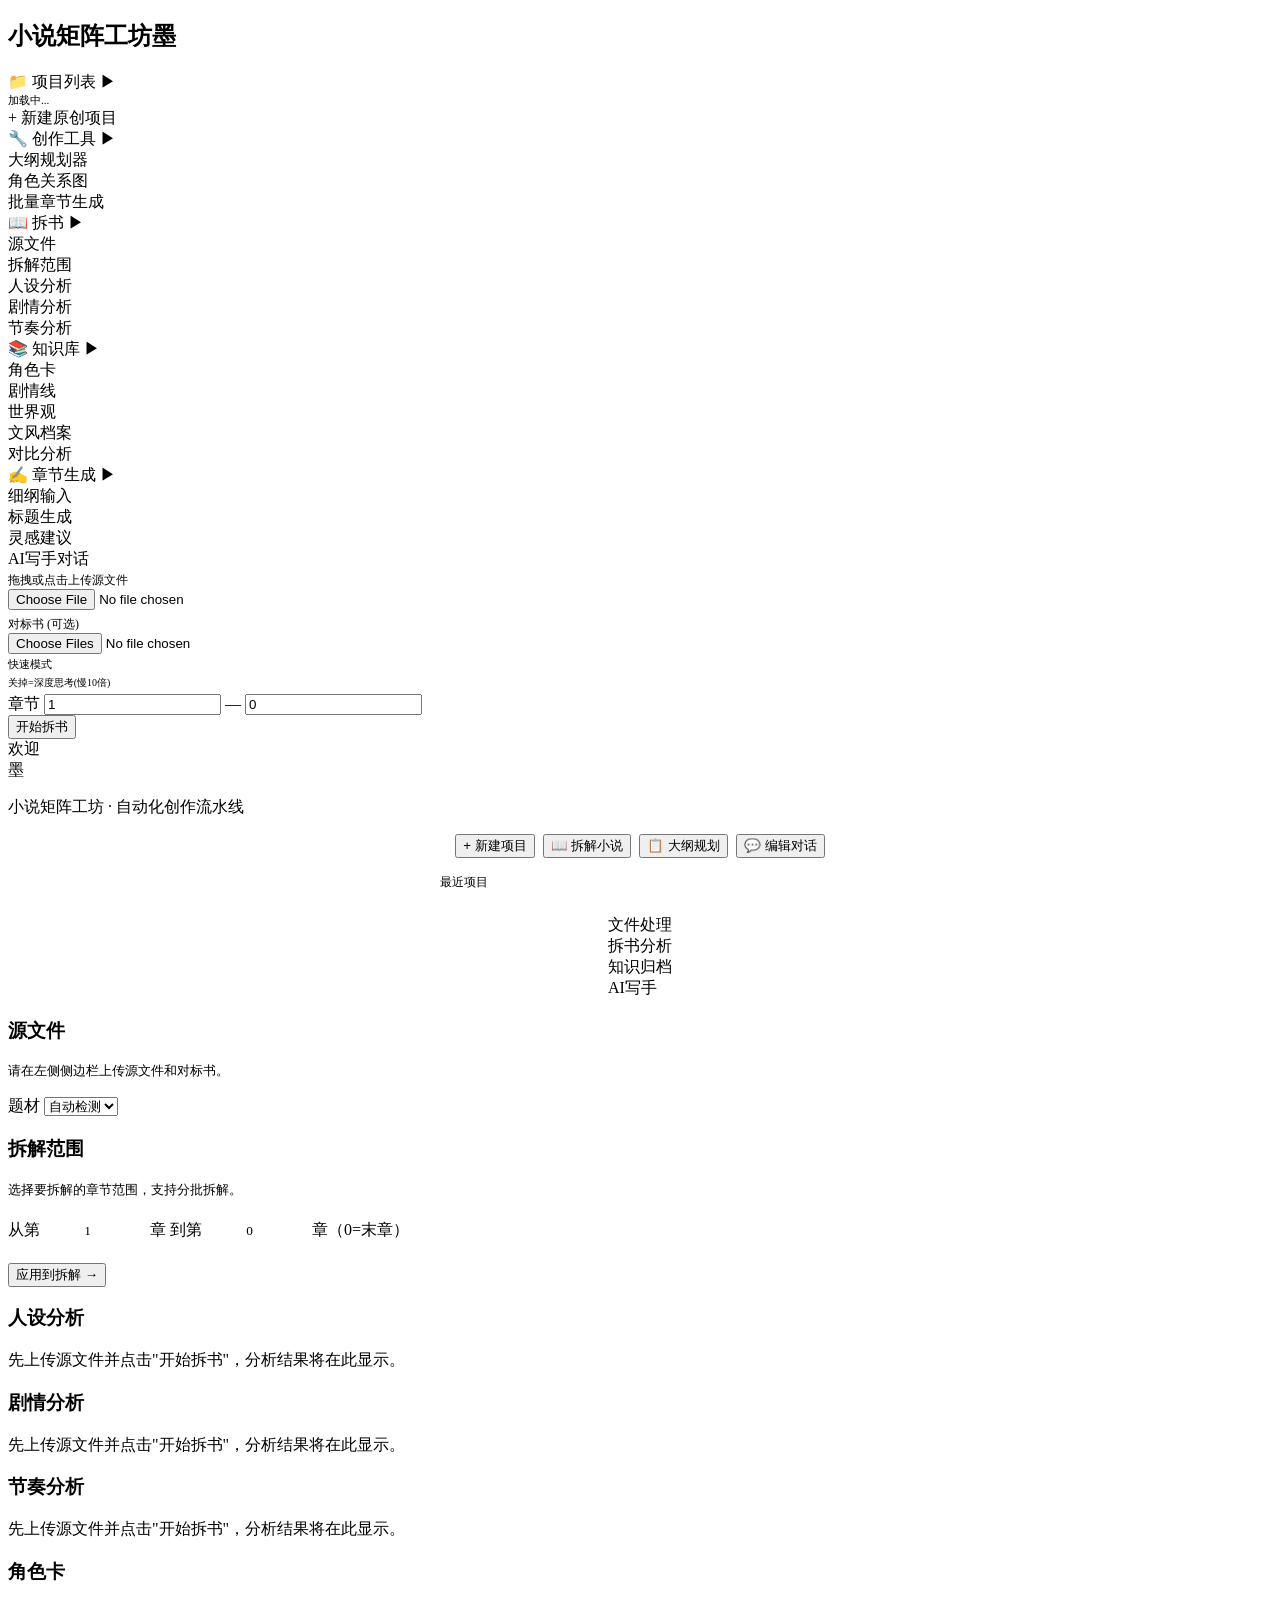
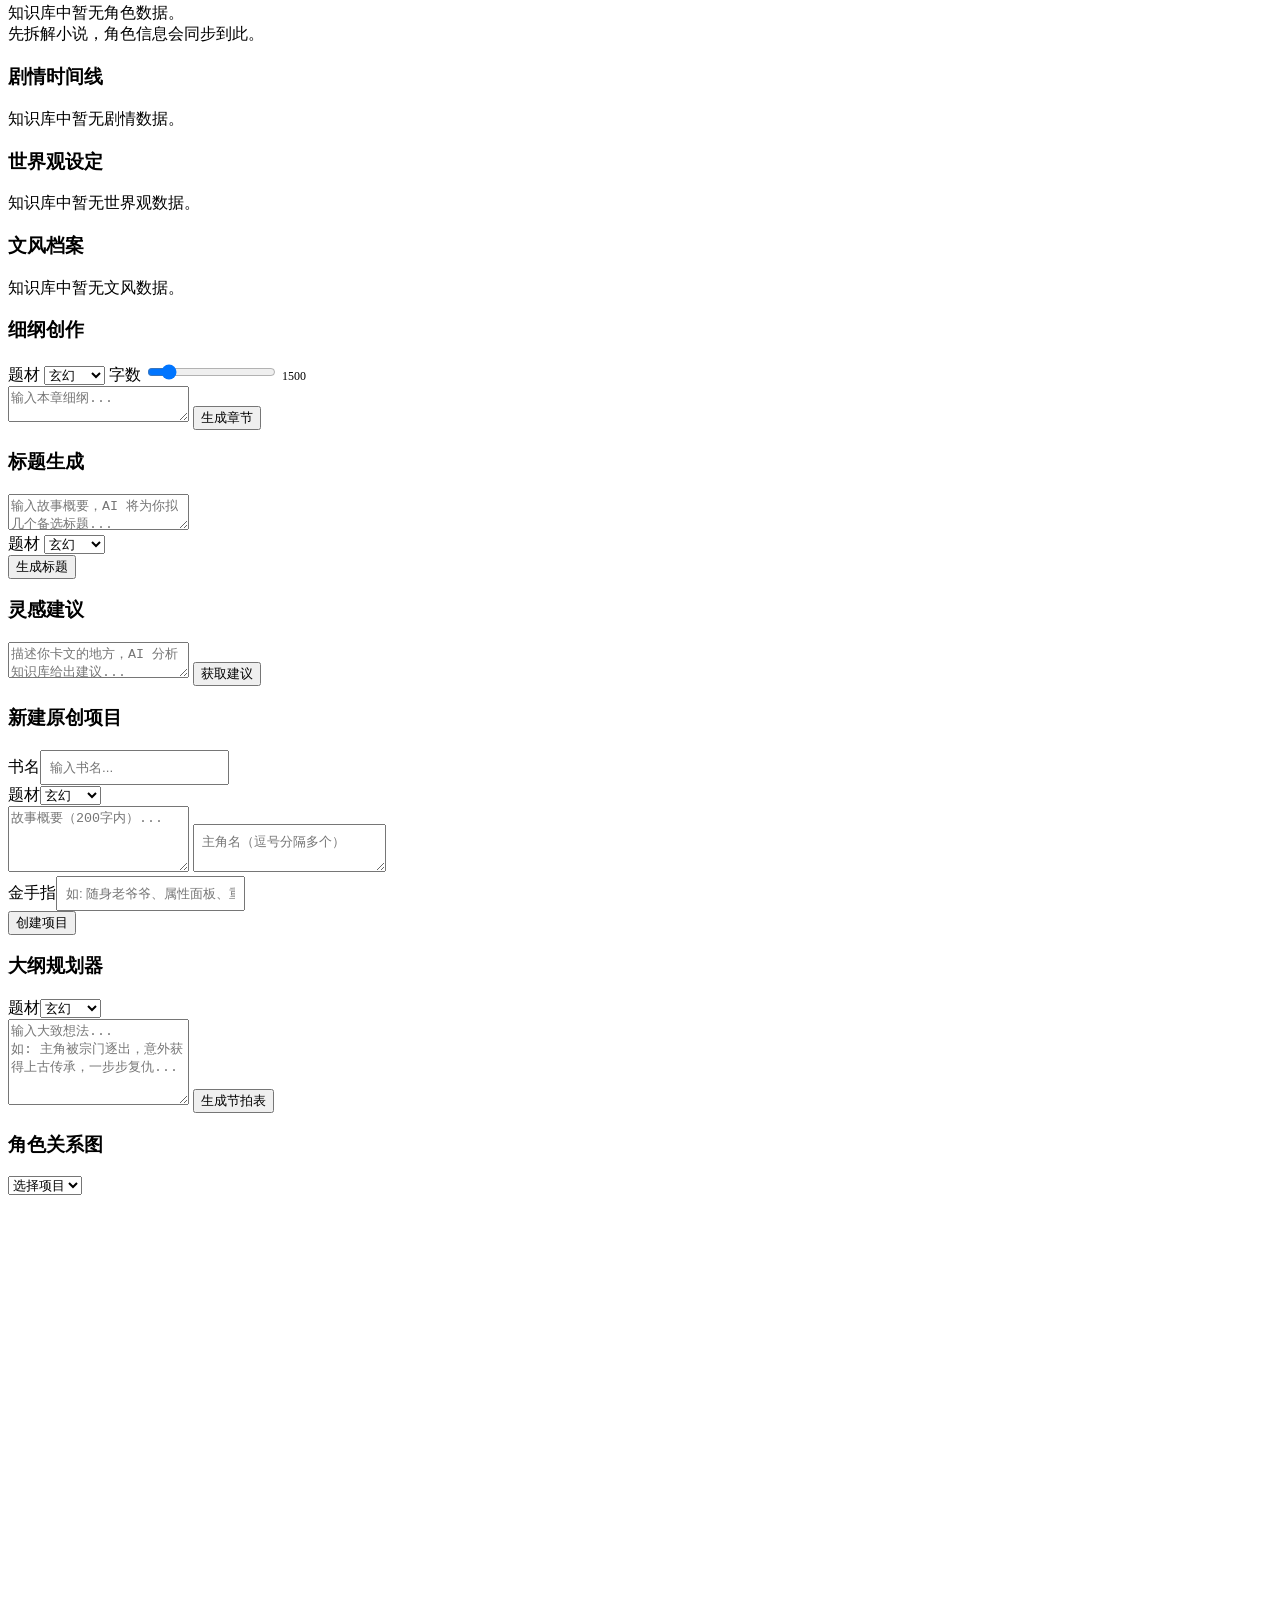
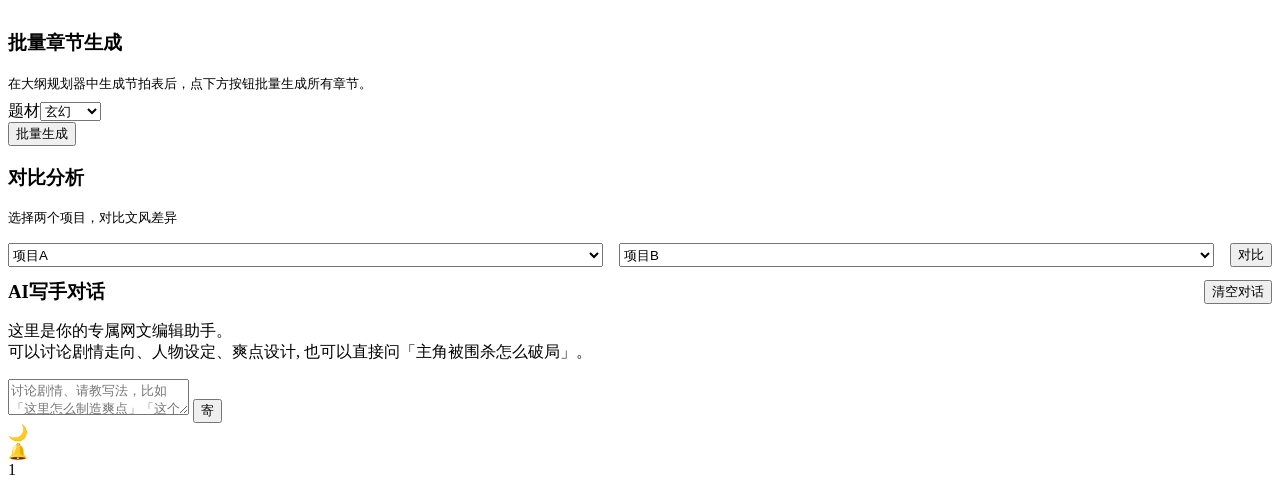
==== commit ef0f0d6c: "fix: remove extra closing brace causing JS parse error, all functions now defined" ====
--- a/webui/templates/index.html
+++ b/webui/templates/index.html
@@ -1343,7 +1343,6 @@
   if (!currentProject) { toast('请先选择项目'); return; }
   window.open('/api/export/' + encodeURIComponent(currentProject), '_blank');
 }
-}
 
 // --- Chapter display ---
 let lastChapter = '';
